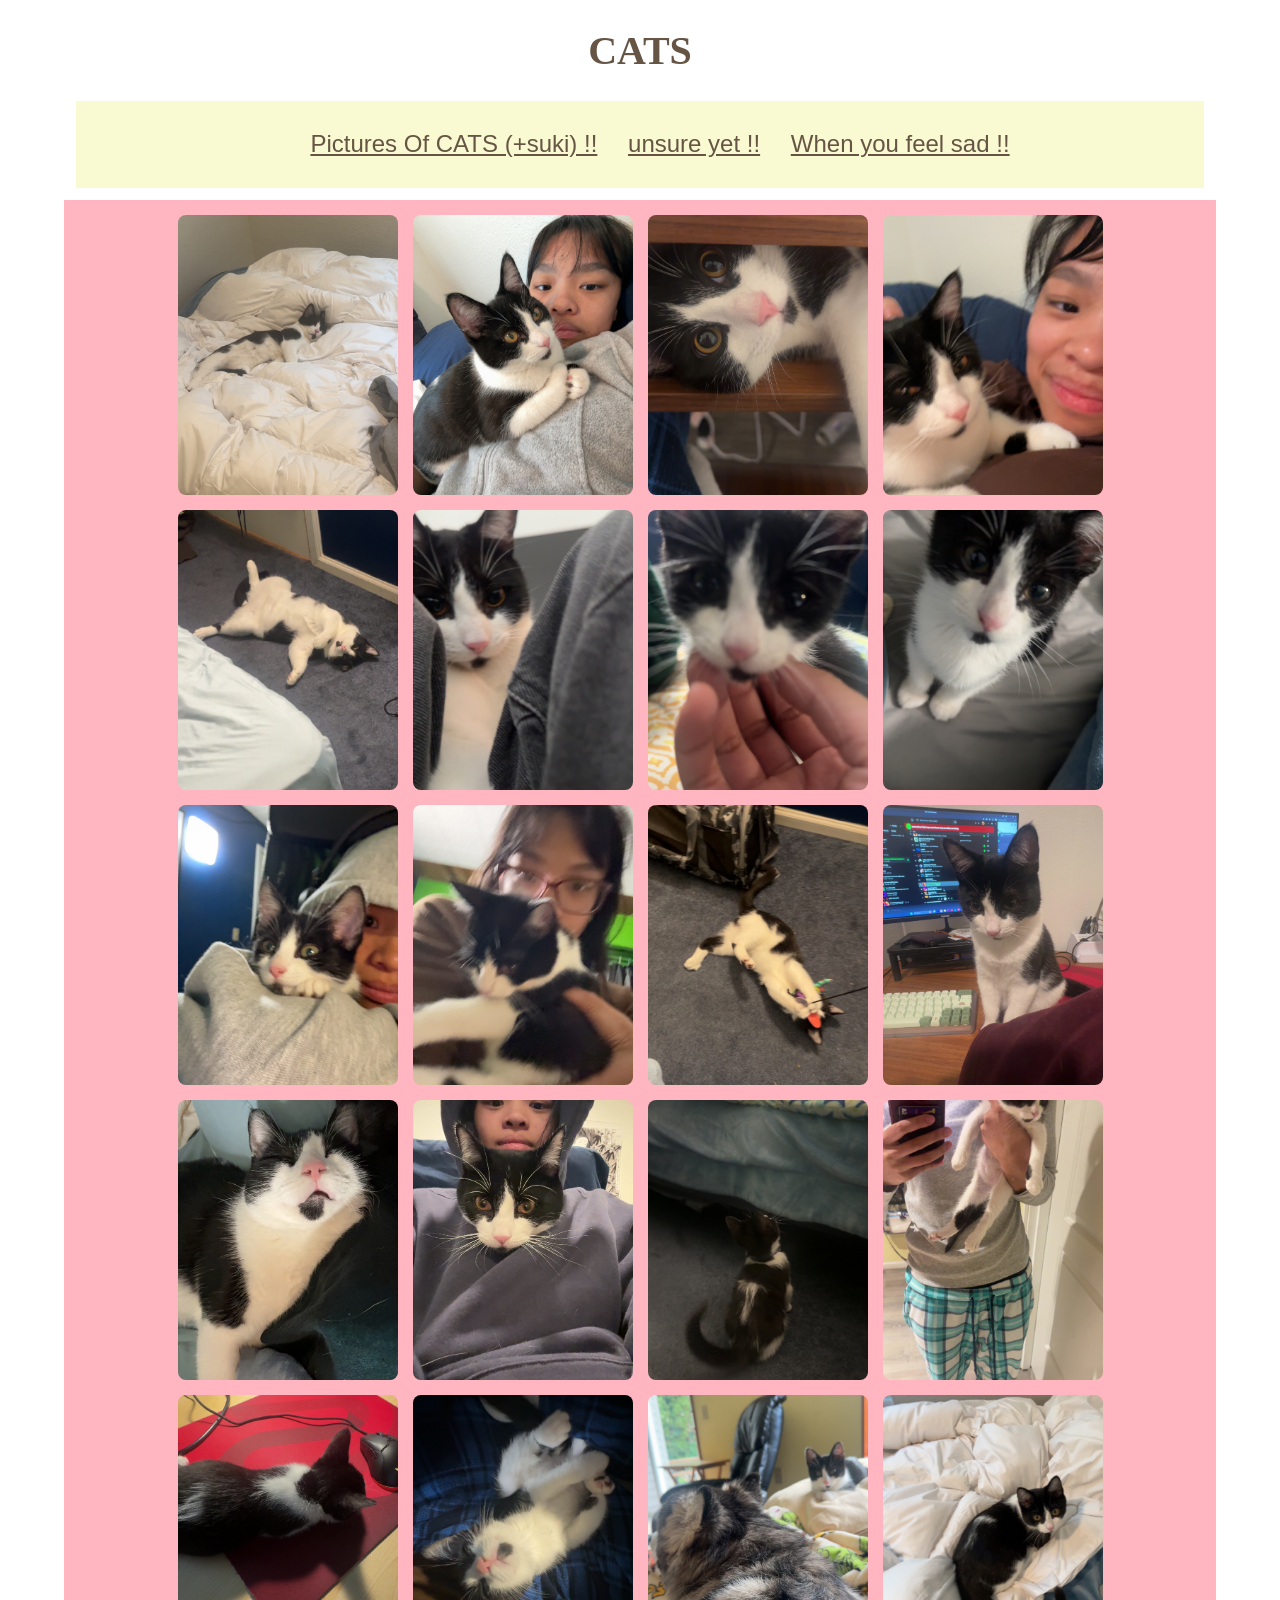
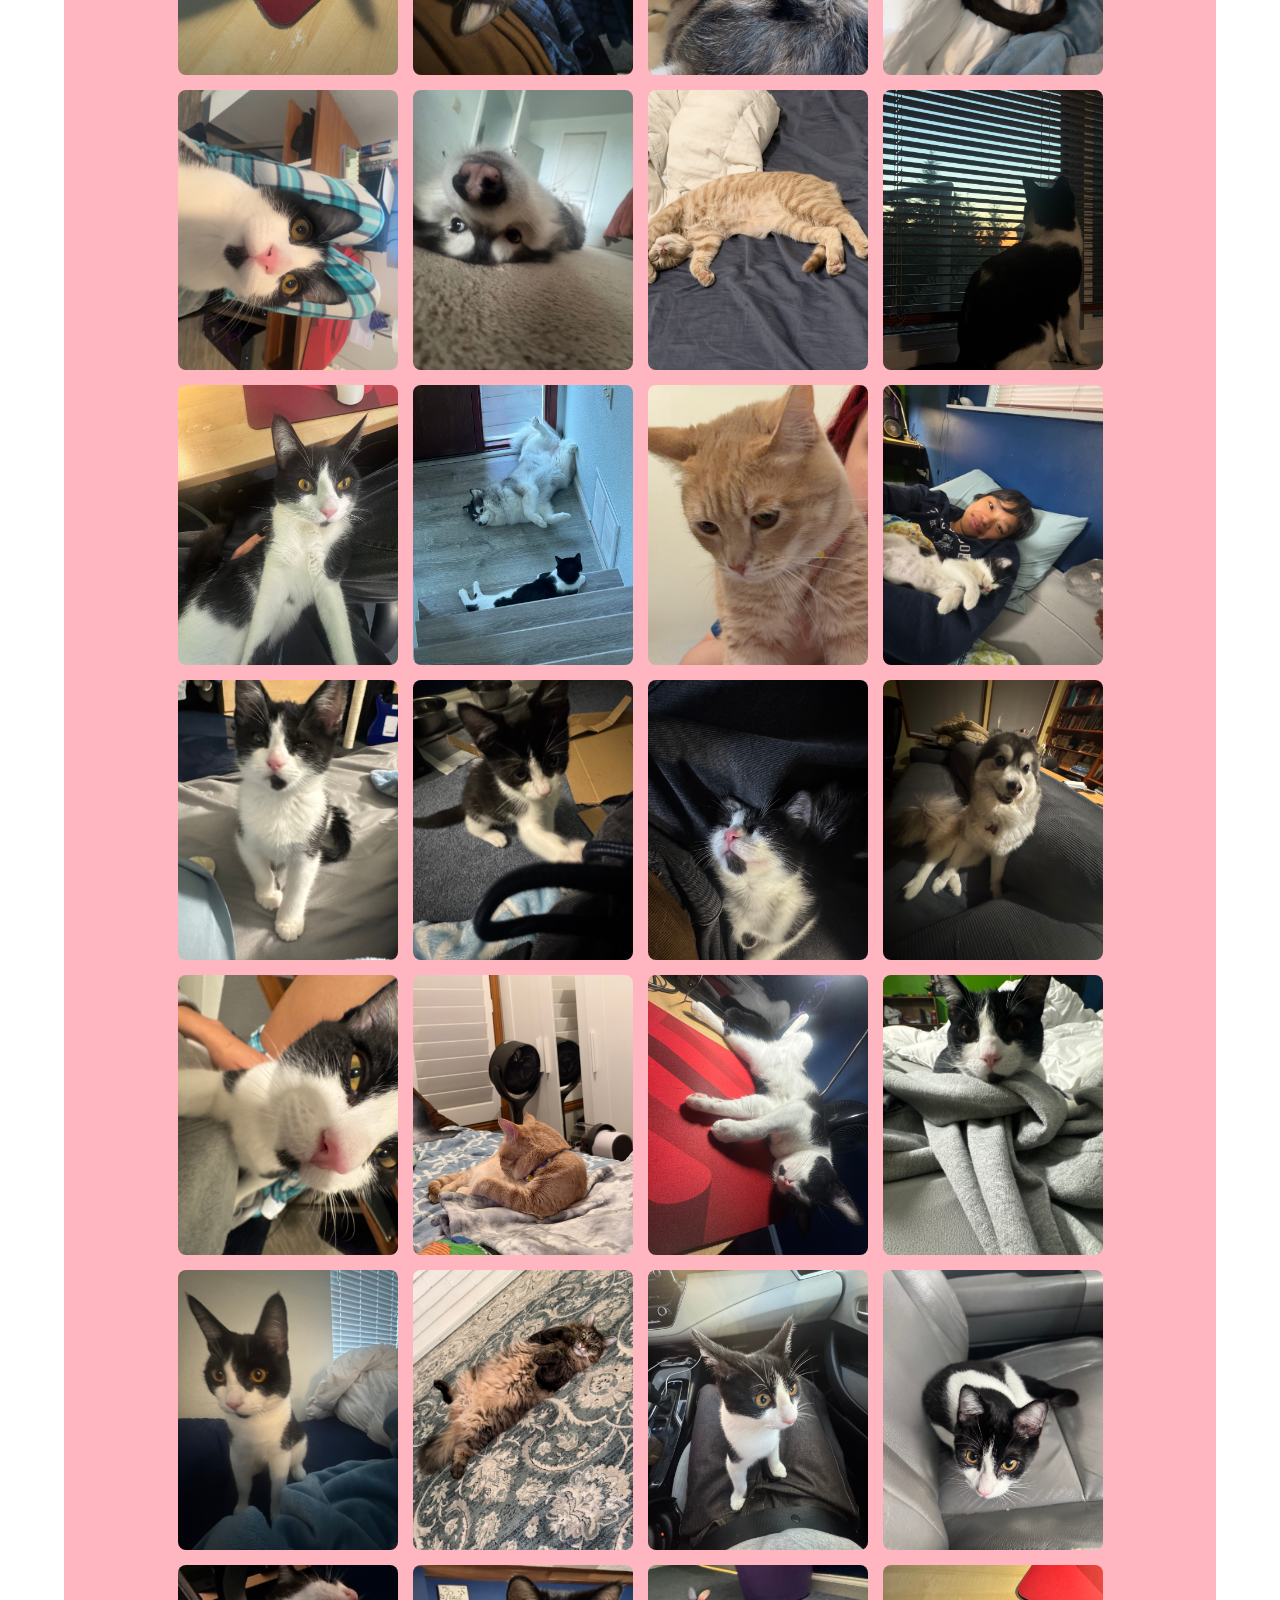
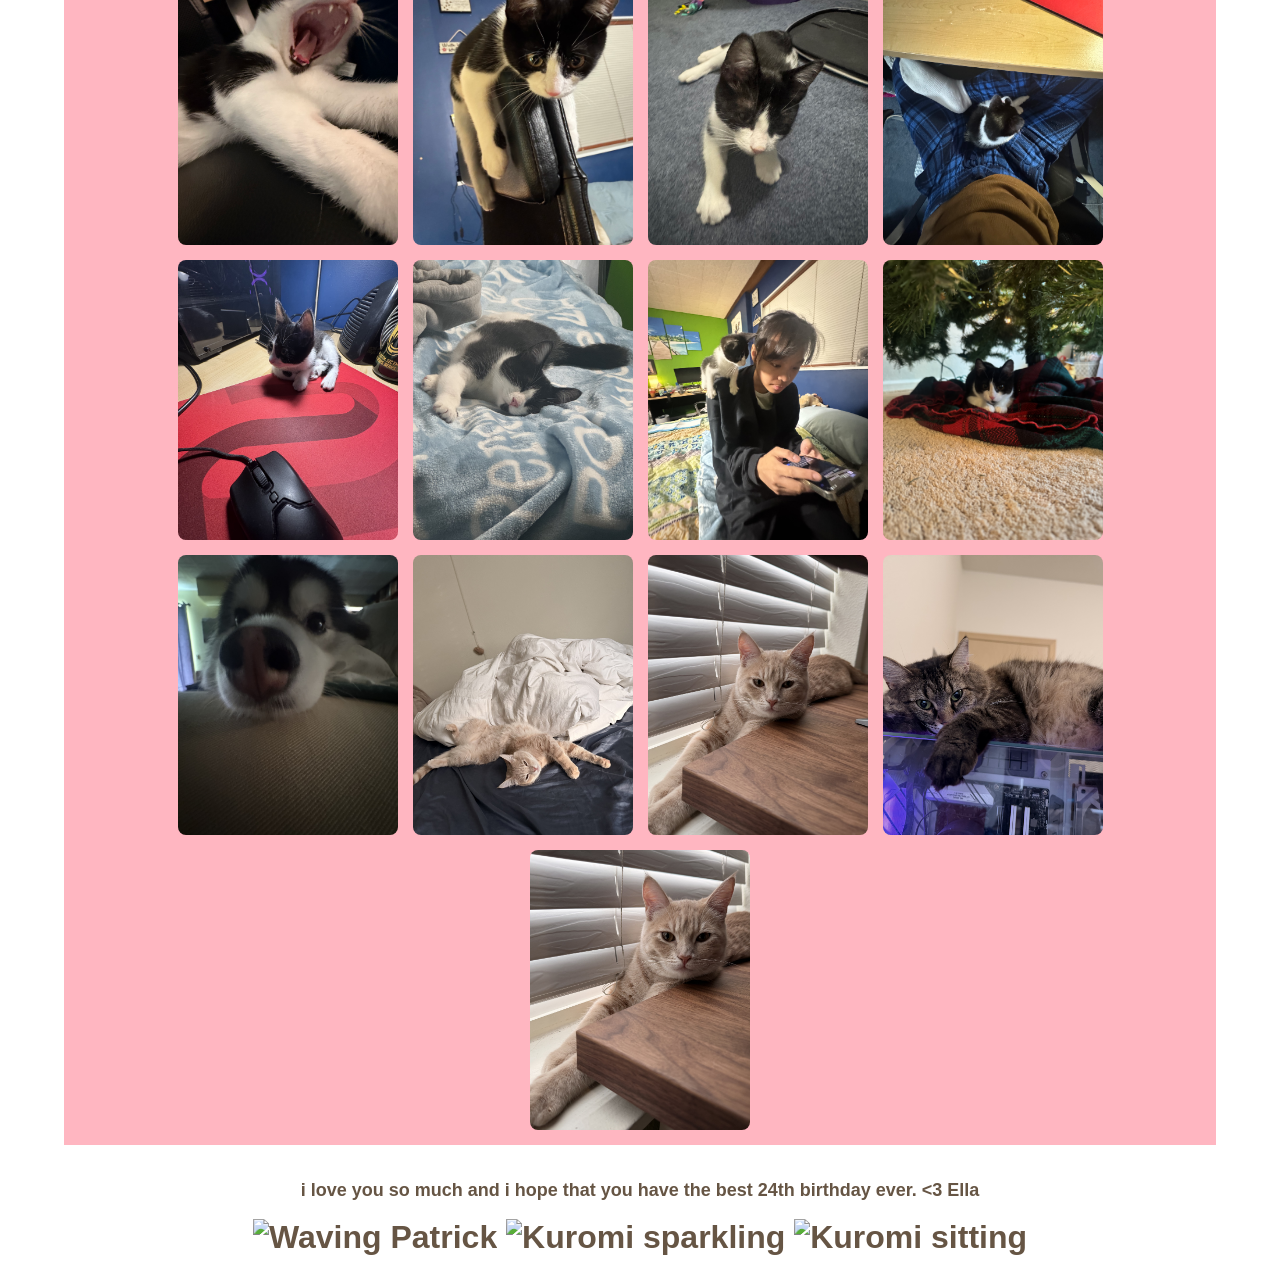
==== cats.html @ c5332beb "Update navigation links in cats.html" ====
<!DOCTYPE html>
<html lang="en">
    <head>
        <meta charset="utf-8">
        <meta name="viewport" content="width=device-width">
		    <title> CATS !!</title>
        <link rel="stylesheet" href="./css/style.css">
        <link rel="stylesheet" media="screen" href="https://fontlibrary.org//face/trueno" type="text/css">
    </head>
  	<body>
		<div id="header">
			<h1>CATS</h1>
			<div id="nav">
				<ul>
					<li><a href="https://ella11-a.github.io/ocean/cats.html">Pictures Of CATS (+suki) !!</a></li>
					<li><a href="https://ella11-a.github.io/dev109/final/artifacts.html"> unsure yet !!</a></li>
					<li><a href="https://ella11-a.github.io/dev109/final/artifacts.html">When you feel sad !!</a></li>
				</ul>
			</div>
			
			<div id="cat-gallery">
	
				<img class="small-picture" src="./images/animal (1).JPG" alt="">
				<img class="small-picture" src="./images/animal (2).JPG" alt="">
				<img class="small-picture" src="./images/animal (3).JPG" alt="">
				<img class="small-picture" src="./images/animal (4).JPG" alt="">
				<img class="small-picture" src="./images/animal (5).JPG" alt="">
				<img class="small-picture" src="./images/animal (6).JPG" alt="">
				<img class="small-picture" src="./images/animal (7).JPG" alt="">
				<img class="small-picture" src="./images/animal (8).JPG" alt="">
				<img class="small-picture" src="./images/animal (9).JPG" alt="">
				<img class="small-picture" src="./images/animal (10).JPG" alt="">
				<img class="small-picture" src="./images/animal (11).JPG" alt="">
				<img class="small-picture" src="./images/animal (12).JPG" alt="">
				<img class="small-picture" src="./images/animal (13).JPG" alt="">
				<img class="small-picture" src="./images/animal (14).JPG" alt="">
				<img class="small-picture" src="./images/animal (15).JPG" alt="">
				<img class="small-picture" src="./images/animal (16).JPG" alt="">
				<img class="small-picture" src="./images/animal (17).JPG" alt="">
				<img class="small-picture" src="./images/animal (18).JPG" alt="">
				<img class="small-picture" src="./images/animal (19).JPG" alt="">
				<img class="small-picture" src="./images/animal (20).JPG" alt="">
				<img class="small-picture" src="./images/animal (21).JPG" alt="">
	
	
				<img class="small-picture" src="./images/animals (1).jpg" alt="1">
				<img class="small-picture" src="./images/animals (2).jpg" alt="2">
				<img class="small-picture" src="./images/animals (3).jpg" alt="3">
				<img class="small-picture" src="./images/animals (4).jpg" alt="4">
				<img class="small-picture" src="./images/animals (5).jpg" alt="5">
				<img class="small-picture" src="./images/animals (6).jpg" alt="6">
				<img class="small-picture" src="./images/animals (7).jpg" alt="7">
				<img class="small-picture" src="./images/animals (8).jpg" alt="8">
				<img class="small-picture" src="./images/animals (9).jpg" alt="9">
				<img class="small-picture" src="./images/animals (10).jpg" alt="10">
				<img class="small-picture" src="./images/animals (11).jpg" alt="11">
				<img class="small-picture" src="./images/animals (12).jpg" alt="12">
				<img class="small-picture" src="./images/animals (13).jpg" alt="13">
				<img class="small-picture" src="./images/animals (14).jpg" alt="14">
				<img class="small-picture" src="./images/animals (15).jpg" alt="15">
				<img class="small-picture" src="./images/animals (16).jpg" alt="">
				<img class="small-picture" src="./images/animals (17).jpg" alt="">
				<img class="small-picture" src="./images/animals (18).jpg" alt="">
				<img class="small-picture" src="./images/animals (19).jpg" alt="">
				<img class="small-picture" src="./images/animals (20).jpg" alt="">
				<img class="small-picture" src="./images/animals (21).jpg" alt="">
				<img class="small-picture" src="./images/animals (22).jpg" alt="">
				<img class="small-picture" src="./images/animals (23).jpg" alt="">
				<img class="small-picture" src="./images/animals (24).jpg" alt="">
				<img class="small-picture" src="./images/animals (25).jpg" alt="">
				<img class="small-picture" src="./images/animals (26).jpg" alt="">
				<img class="small-picture" src="./images/animals (27).jpg" alt="">
				<img class="small-picture" src="./images/animals (28).jpg" alt="">
				<img class="small-picture" src="./images/animals (29).jpg" alt="">
				<img class="small-picture" src="./images/animals (30).jpg" alt="">
				<img class="small-picture" src="./images/animals (31).jpg" alt="">
				<img class="small-picture" src="./images/animals (32).jpg" alt="">
		
			<!--
				missing 3 images :(
				<img class="small-picture" src="./images/animals (33).jpg" alt="">
				<img class="small-picture" src="./images/animals (34).jpg" alt="">
				<img class="small-picture" src="./images/animals (35).jpg" alt="">
			-->
	
			</div>
			


			
      </div>
		<div id="footer">
			<p>i love you so much and i hope that you have the best 24th birthday ever. &lt;3 Ella</p>
			
			
				<img src="https://media0.giphy.com/media/v1.Y2lkPTc5MGI3NjExZmx1aTdrMHg2YWhvYW42YTVkOWZvNmk5Y3FpeHdtdmx1a2FzaWMzOCZlcD12MV9pbnRlcm5hbF9naWZfYnlfaWQmY3Q9Zw/l2Sq9WycCBdere1A4/giphy.webp" alt="Waving Patrick">
				<img src="https://media4.giphy.com/media/v1.Y2lkPTc5MGI3NjExb2Qzc3p1MmZtNm1nOTB4bG0yOGpsMnY2d3p5a3JzdHd4dWZkZ2djOSZlcD12MV9pbnRlcm5hbF9naWZfYnlfaWQmY3Q9Zw/QbQeDAEspJ5oCeGWJk/giphy.gif" alt="Kuromi sparkling">
				<img src="https://images-wixmp-ed30a86b8c4ca887773594c2.wixmp.com/f/6b86bdb4-540f-4240-bed6-228912593dc2/dglrkvw-c6688d81-a269-4703-a0f9-fa0ec85df794.gif?token=eyJ0eXAiOiJKV1QiLCJhbGciOiJIUzI1NiJ9.[base64].QqkTZKvPQjDd_ijV4AivM5u1GvvrL45dT3iH9Xy96rw" alt="Kuromi sitting">
		
		</div>
		
		</div>
	</body>
</html>
---- css/style.css ----
* {
  font-family: Arial, Verdana, sans-serif;
  color: #665544;
  text-align: center;
}

body {
  width: 90%;
  margin: 0 auto;
  background-image: url("https://i.pinimg.com/736x/be/4c/7b/be4c7bb40dba7e51fb063565f7f4a398.jpg");
  background-repeat: no-repeat;
  background-size: cover;
}

#content {
  overflow: auto;
}

#nav, #feature, #textbox, #textbox2, #textbox3, #contactMe{
  margin: 1%;
}



#cat-gallery {
  display: flex;
  flex-wrap: wrap;
  justify-content: center;
  gap: 15px;
  background-color: lightpink;
  padding: 15px;
}

.small-picture {
  width: 220px;         /* Gives every photo a larger base size */
  height: 280px;        /* Consistent frame height */
  object-fit: cover;    /* Fills the box cleanly without stretching or cropping distortion */
  border-radius: 8px;   /* Optional: rounds image corners slightly */
}

.column1, .column2, .column3, .column4, .column5, .mod5, .mod6, .mod7, .mod8{
  width: 31.3%;
  float: left;
  margin: 1%;
}

.creative1, .creative2{
  width: 45%;
  margin: 1%; 
  height: 450px;
}

.column3 {
  margin-right: 0%;
}

li {
  display: inline;
  padding: 0.5em;
}

#nav, #textbox, #textbox2, #textbox3, #contactMe{
  background-color: #efefef;
  padding: .5%;
}

#footer {
  background-color: transparent; 
  color: white;             
  font-weight: bold;        
  font-size: 32px;          
  margin: 1%;
  padding: .5%;
}

#feature, .article {
  height: 10em;
  margin-bottom: 1em;
  background-color: #efefef;
}

.column1{
  background-color: lightblue;
}

.column2{
  background-color: plum;
}

.column3{
  background-color: lightpink;
}

.column4{
  background-color: lightgreen;
}

.column5{
  background-color: lightsalmon;
  float: right;
}

.mod5{
  background-color: lightcoral;
}

.mod6{
  background-color: palevioletred;
}

.mod7{
  background-color: beige;
}

.mod8{
  background-color: aquamarine;
  float: right;
}

.creative1{
  background-color: lightskyblue;
  float: left;
}

.creative2{
  background-color:lightseagreen;
  float: right;
}

.creative3{
  display: inline-block;
  background-color: lightcoral;
  float: none;
  text-align: center;
  width: 25%;
  margin: 1%; 
  height: 200px;
  
}

.creative3 iframe{
  width: 80%
}

.creative1 iframe, .creative2 img{
  width: 80%;
  height: 80%;
}

#feature{
  background-color: lime;
  background-image: url("https://images.saymedia-content.com/.image/t_share/MTk2NzY3MjA5ODc0MjY5ODI2/top-10-cutest-cat-photos-of-all-time.jpg");
  background-repeat: no-repeat;
  background-position: right;
  background-size: contain;
}

#textbox, #textbox2, #textbox3, #contactMe{
  background-color: azure;
  font-size: 25px;
}

#nav{
  background-color: lightgoldenrodyellow;
}

#gif-container {
  display: flex;             /* Aligns the GIFs in a horizontal row */
  justify-content: center;   /* Centers the row on the screen */
  align-items: center;       /* Vertically aligns the GIFs */
  gap: 15px;                 /* Adds space between each GIF */
  width: 100%;
}


h1 {
  font-family: 'TruenoRegular';
  font-weight: bold;
  font-style: normal;
  font-size: 40px;
}

.column1 img, .column2 img, .column3 img, .column4 img, .column5 img, .mod5 img, .mod6 img, .mod7 img, .mod8 img{
  width: auto;
  height: 90px ;
}

.article{
  height: 200px;
}

#nav ul{
  font-size: 24px;
}

p{
  font-size: 18px;
}

#textbox p, #textbox2 p, #textbox3 p{
  font-size: 21px;
}

.creative1 p, .creative2 p, .creative3 p{
  font-size: 22px;
  
}

br {
   display: block;
  font-size: 18px;
}

.warning {
  color:red;
}
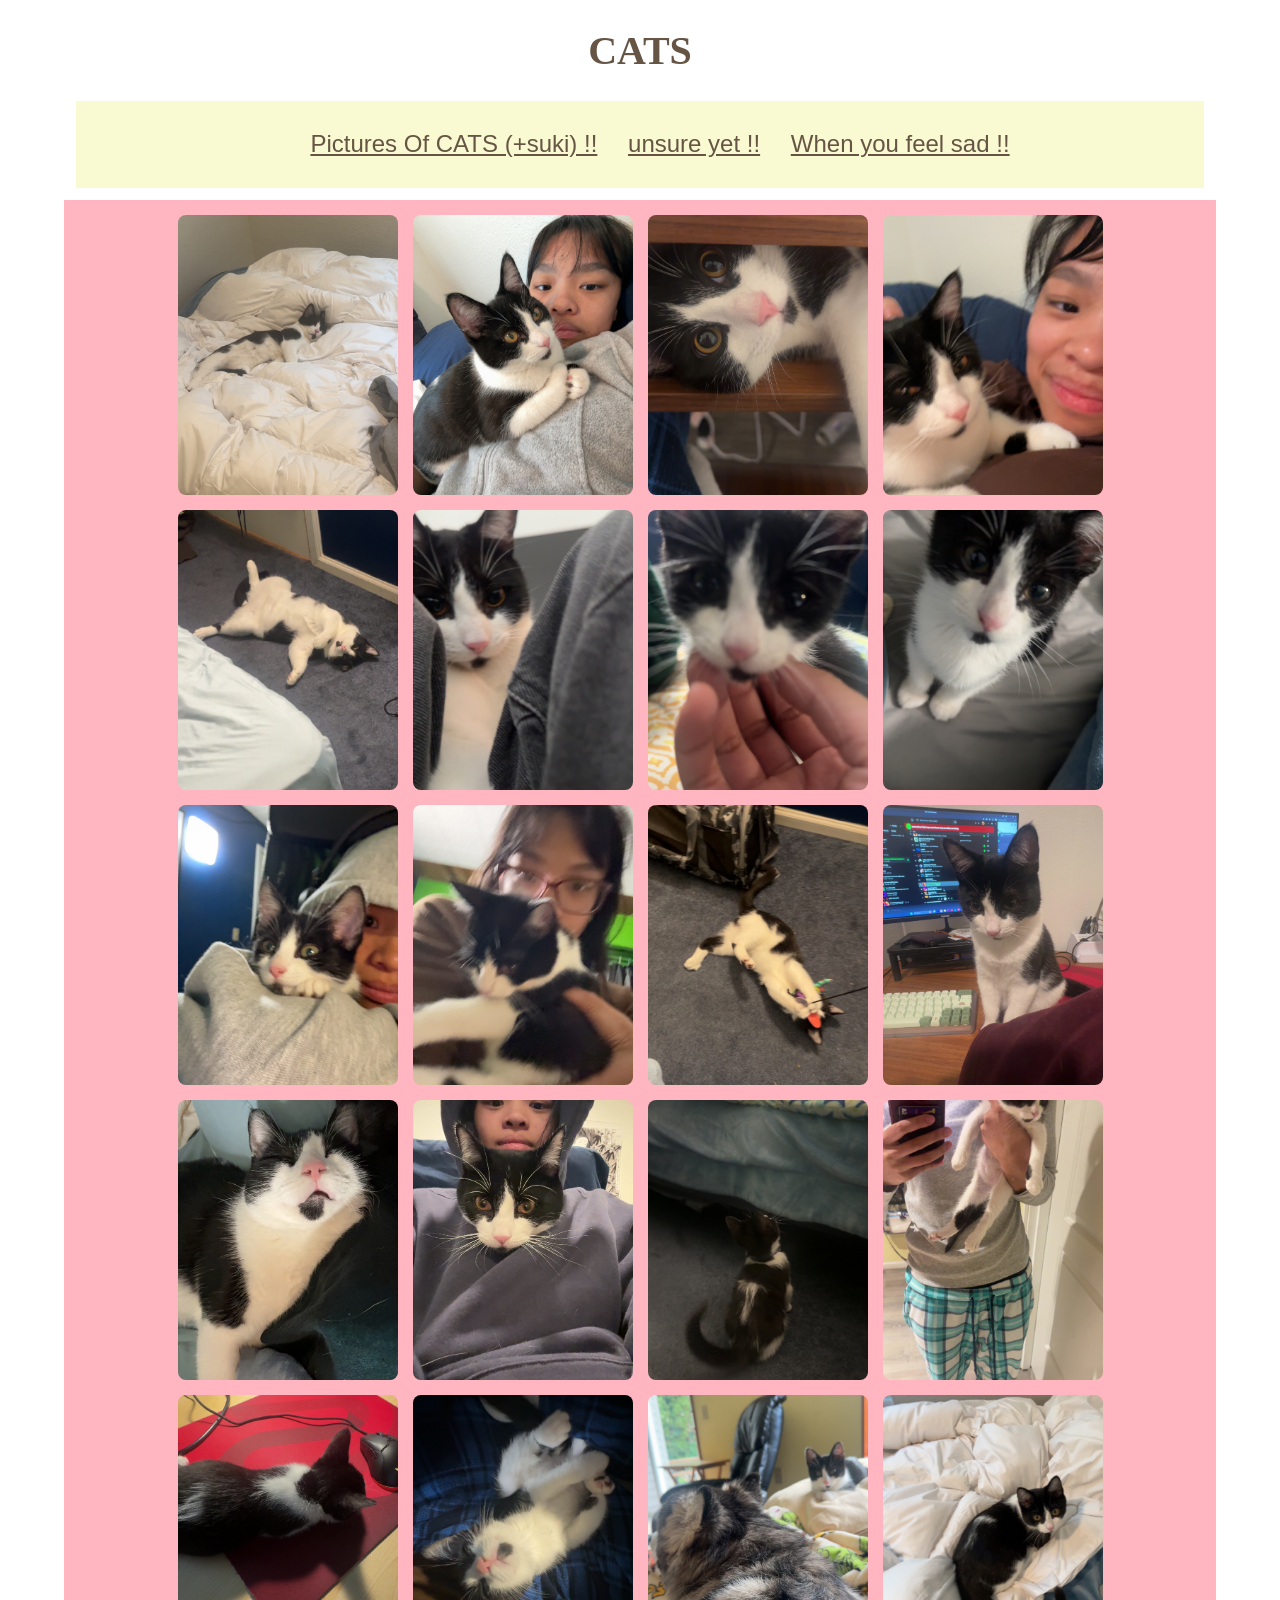
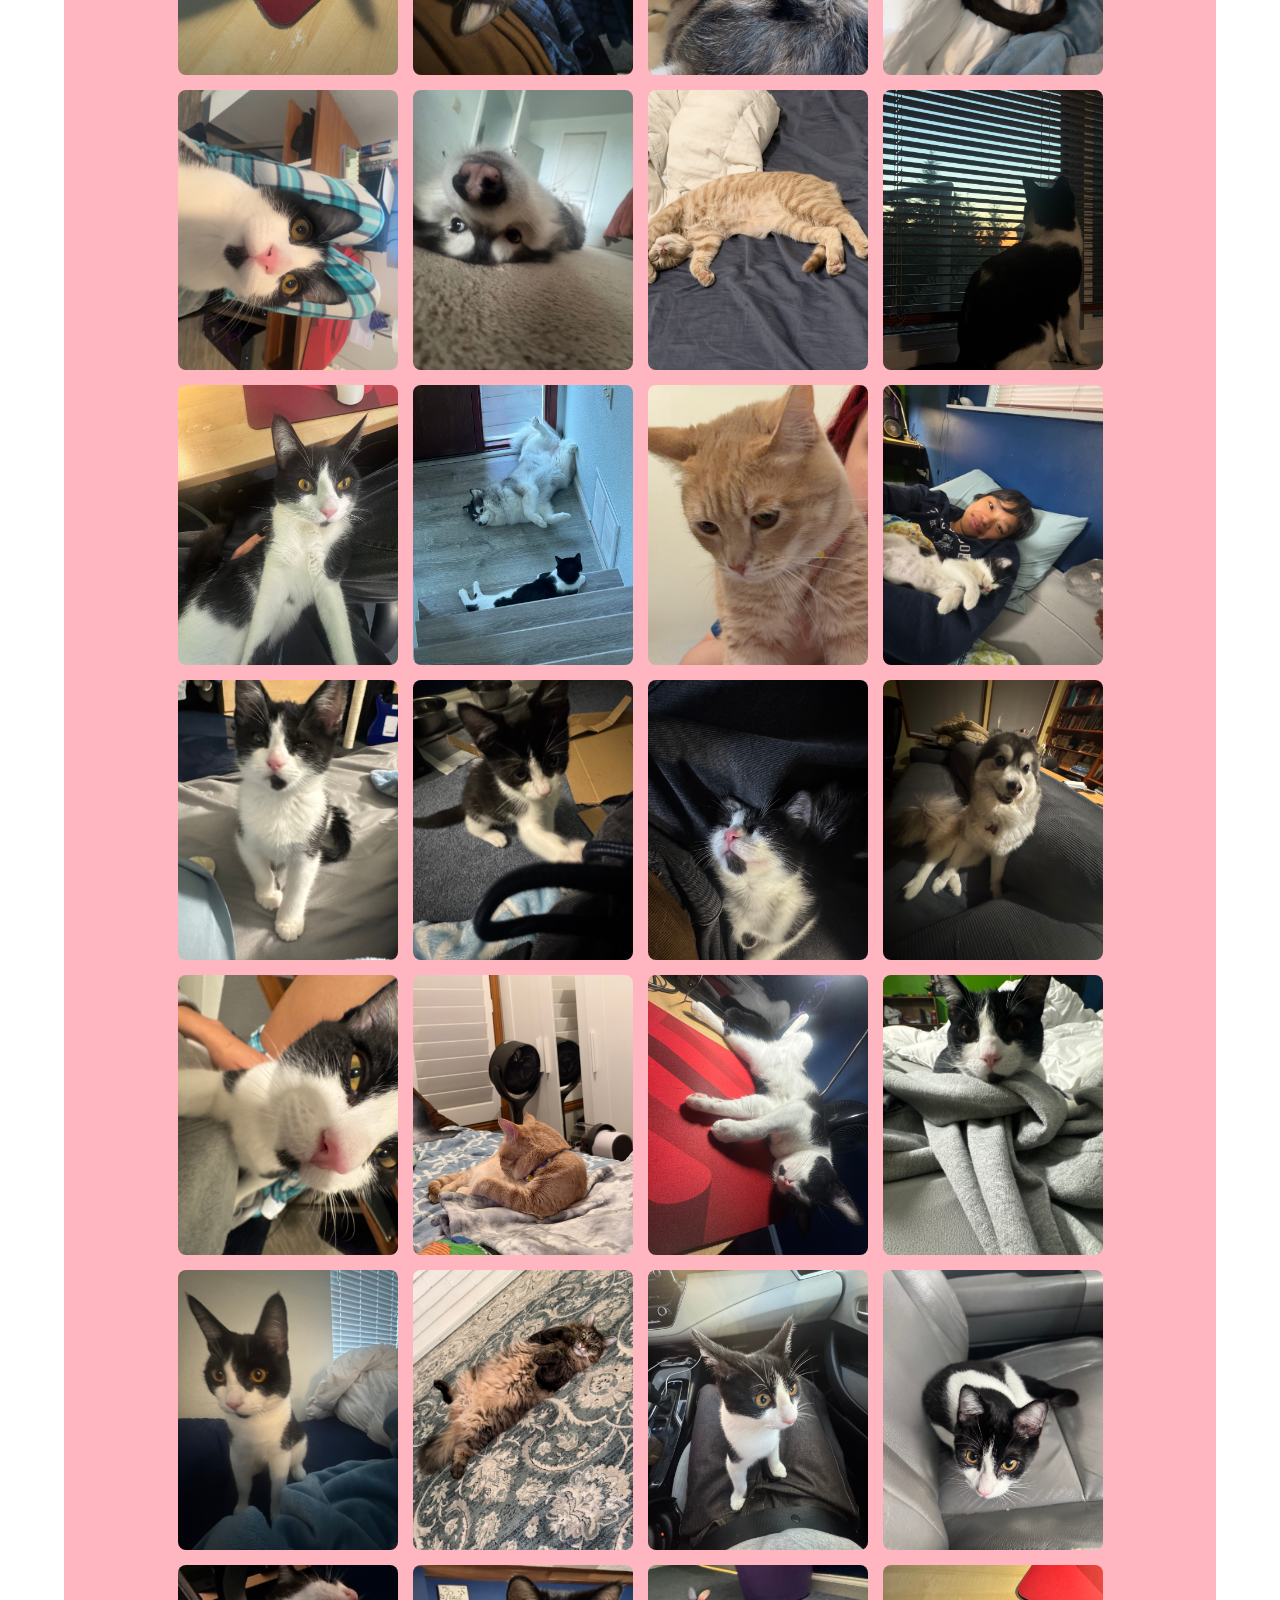
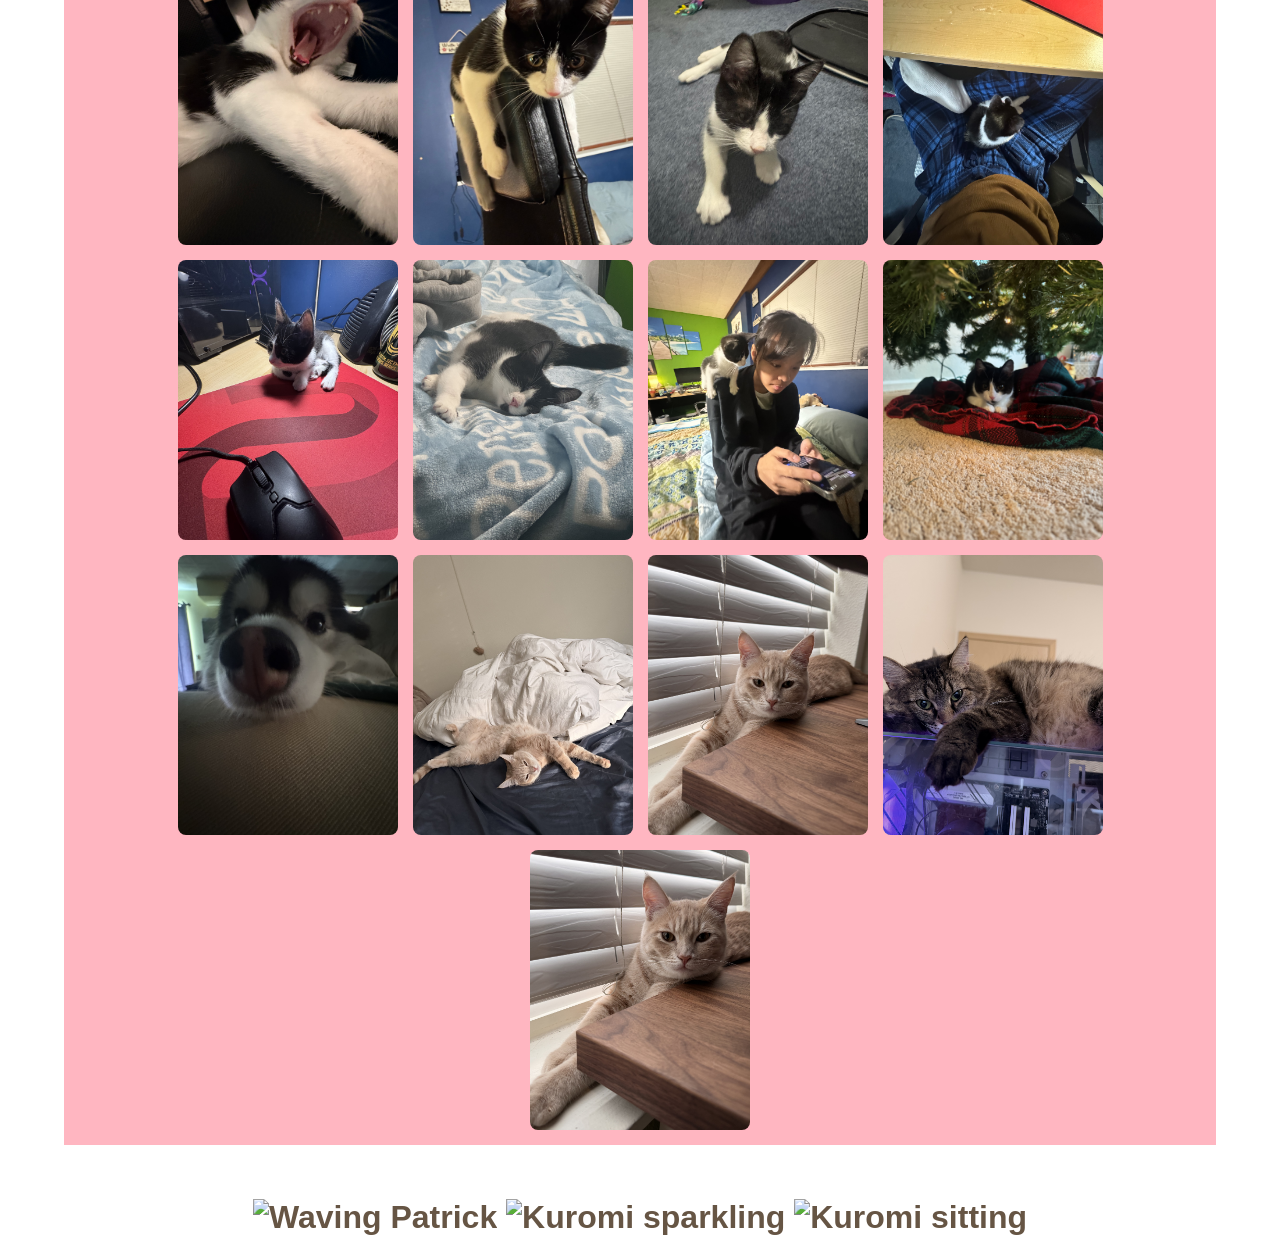
==== commit af1f6830: "Update footer message in cats.html" ====
--- a/cats.html
+++ b/cats.html
@@ -91,7 +91,7 @@
 			
       </div>
 		<div id="footer">
-			<p>i love you so much and i hope that you have the best 24th birthday ever. &lt;3 Ella</p>
+			PICTURES OF YUGI (and a bit of amora, annie, and suki !!) <3 Ella
 			
 			
 				<img src="https://media0.giphy.com/media/v1.Y2lkPTc5MGI3NjExZmx1aTdrMHg2YWhvYW42YTVkOWZvNmk5Y3FpeHdtdmx1a2FzaWMzOCZlcD12MV9pbnRlcm5hbF9naWZfYnlfaWQmY3Q9Zw/l2Sq9WycCBdere1A4/giphy.webp" alt="Waving Patrick">
--- a/css/style.css
+++ b/css/style.css
@@ -66,7 +66,7 @@
 
 #footer {
   background-color: transparent; 
-  color: white;             
+  color: white !important;             
   font-weight: bold;        
   font-size: 32px;          
   margin: 1%;
@@ -147,6 +147,7 @@
   height: 80%;
 }
 
+
 #feature{
   background-color: lime;
   background-image: url("https://images.saymedia-content.com/.image/t_share/MTk2NzY3MjA5ODc0MjY5ODI2/top-10-cutest-cat-photos-of-all-time.jpg");
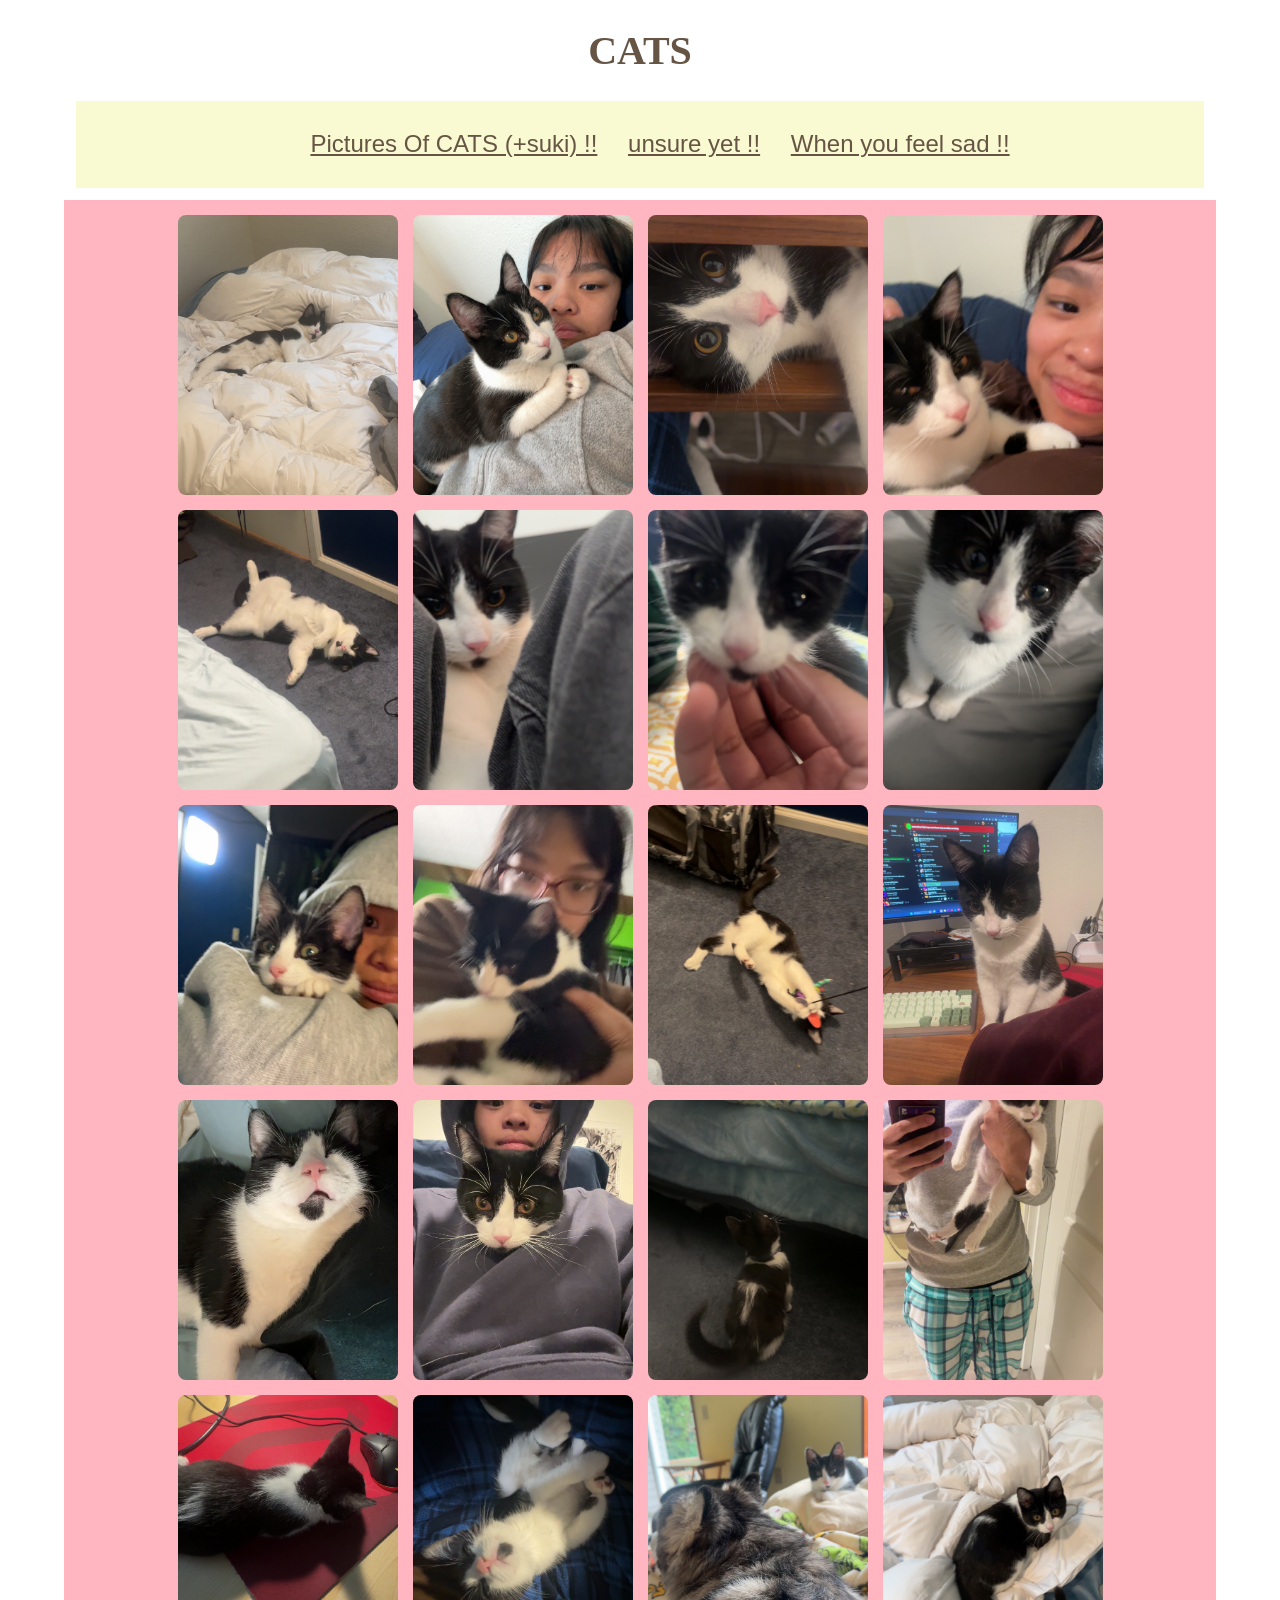
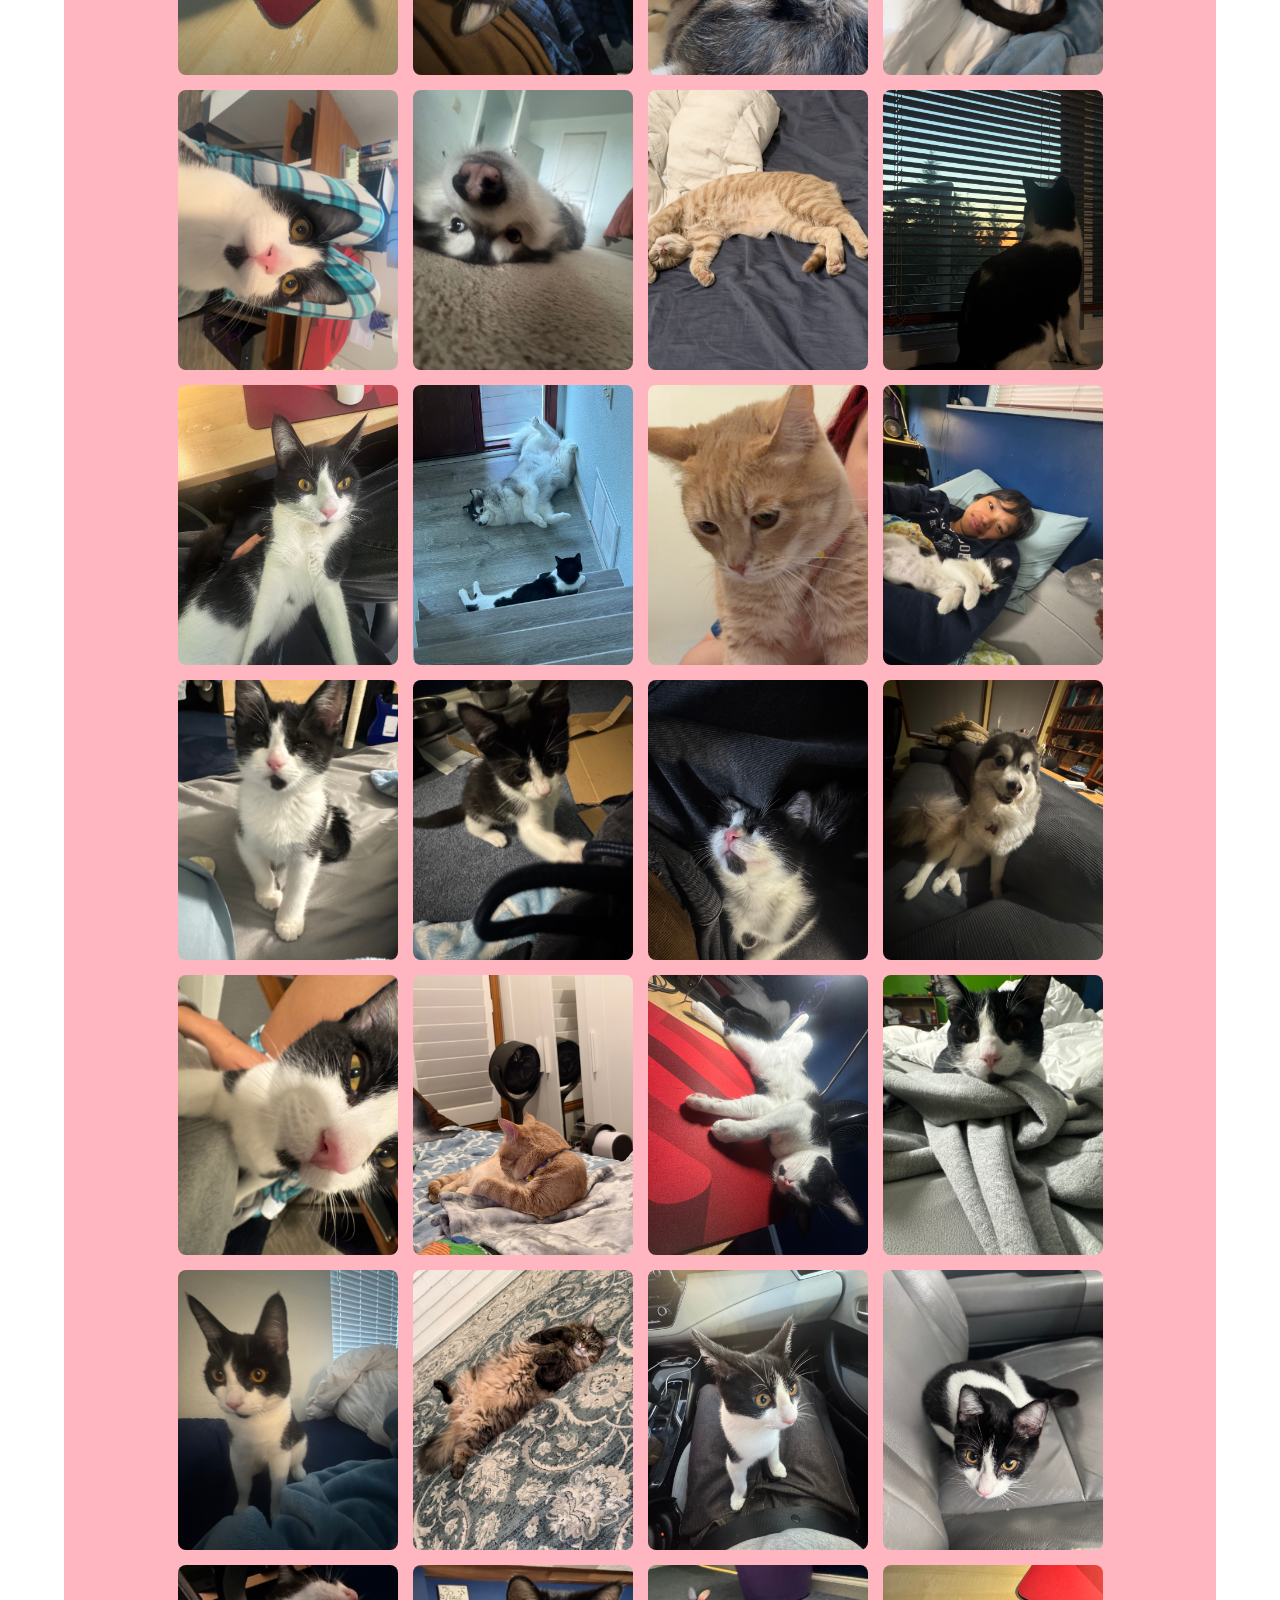
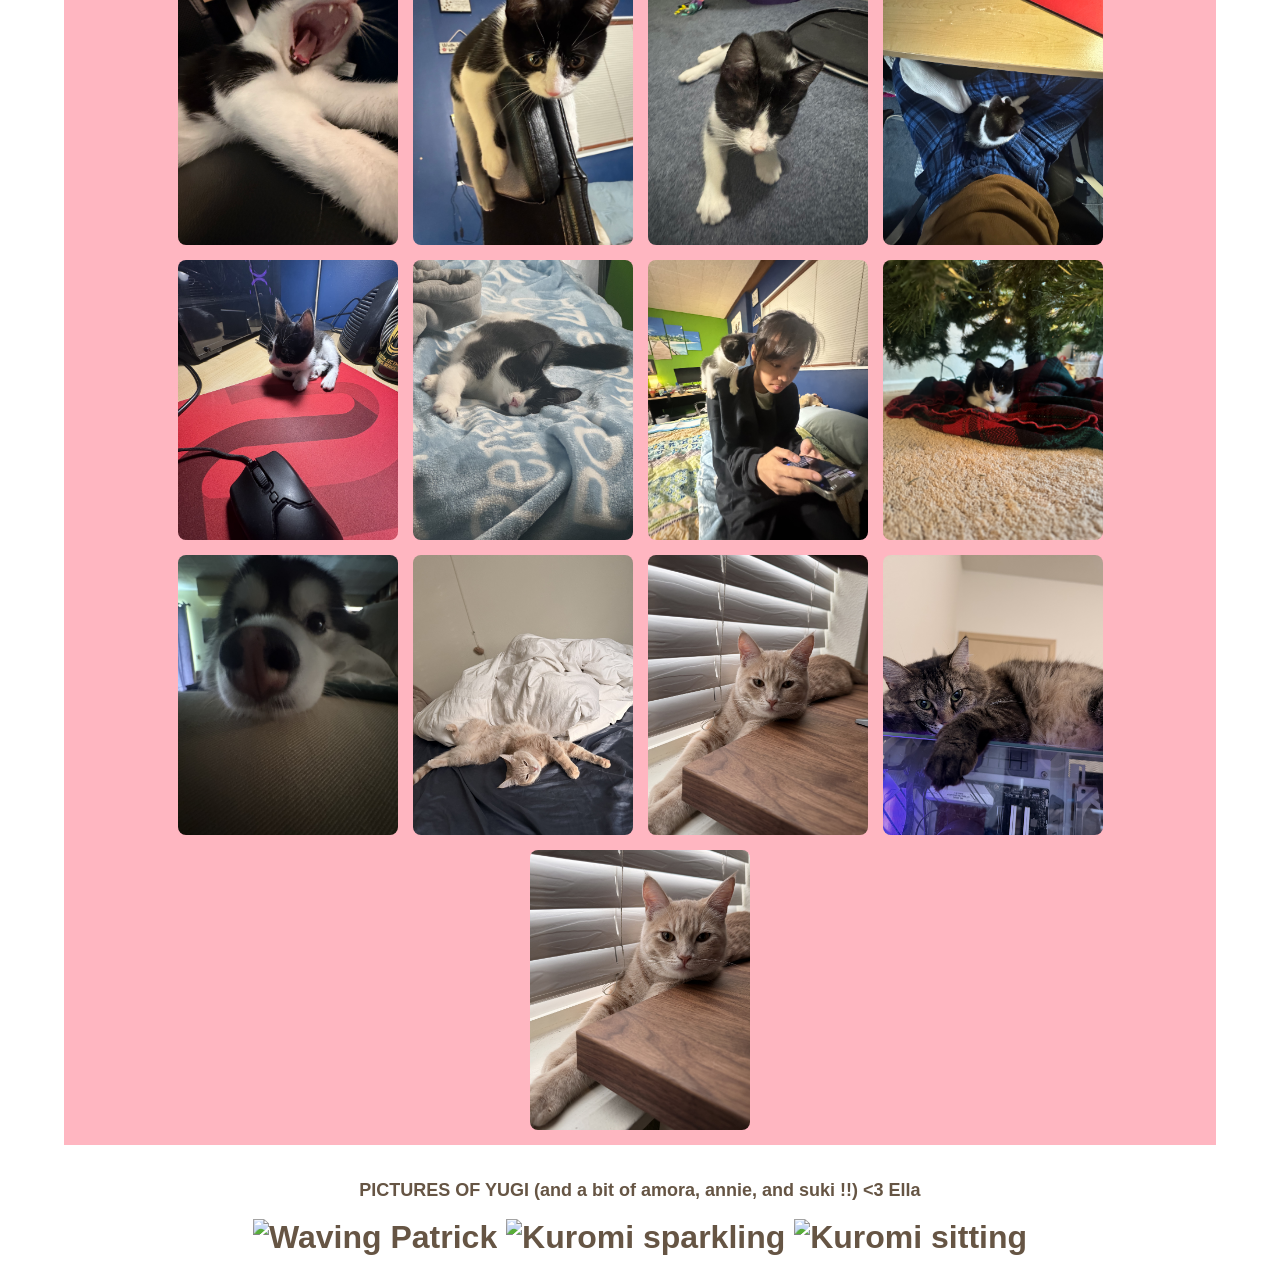
==== commit fb224d35: "Update cats.html" ====
--- a/cats.html
+++ b/cats.html
@@ -91,8 +91,8 @@
 			
       </div>
 		<div id="footer">
-			PICTURES OF YUGI (and a bit of amora, annie, and suki !!) <3 Ella
-			
+			<p>PICTURES OF YUGI (and a bit of amora, annie, and suki !!) &lt;3 Ella </p>
+	
 			
 				<img src="https://media0.giphy.com/media/v1.Y2lkPTc5MGI3NjExZmx1aTdrMHg2YWhvYW42YTVkOWZvNmk5Y3FpeHdtdmx1a2FzaWMzOCZlcD12MV9pbnRlcm5hbF9naWZfYnlfaWQmY3Q9Zw/l2Sq9WycCBdere1A4/giphy.webp" alt="Waving Patrick">
 				<img src="https://media4.giphy.com/media/v1.Y2lkPTc5MGI3NjExb2Qzc3p1MmZtNm1nOTB4bG0yOGpsMnY2d3p5a3JzdHd4dWZkZ2djOSZlcD12MV9pbnRlcm5hbF9naWZfYnlfaWQmY3Q9Zw/QbQeDAEspJ5oCeGWJk/giphy.gif" alt="Kuromi sparkling">
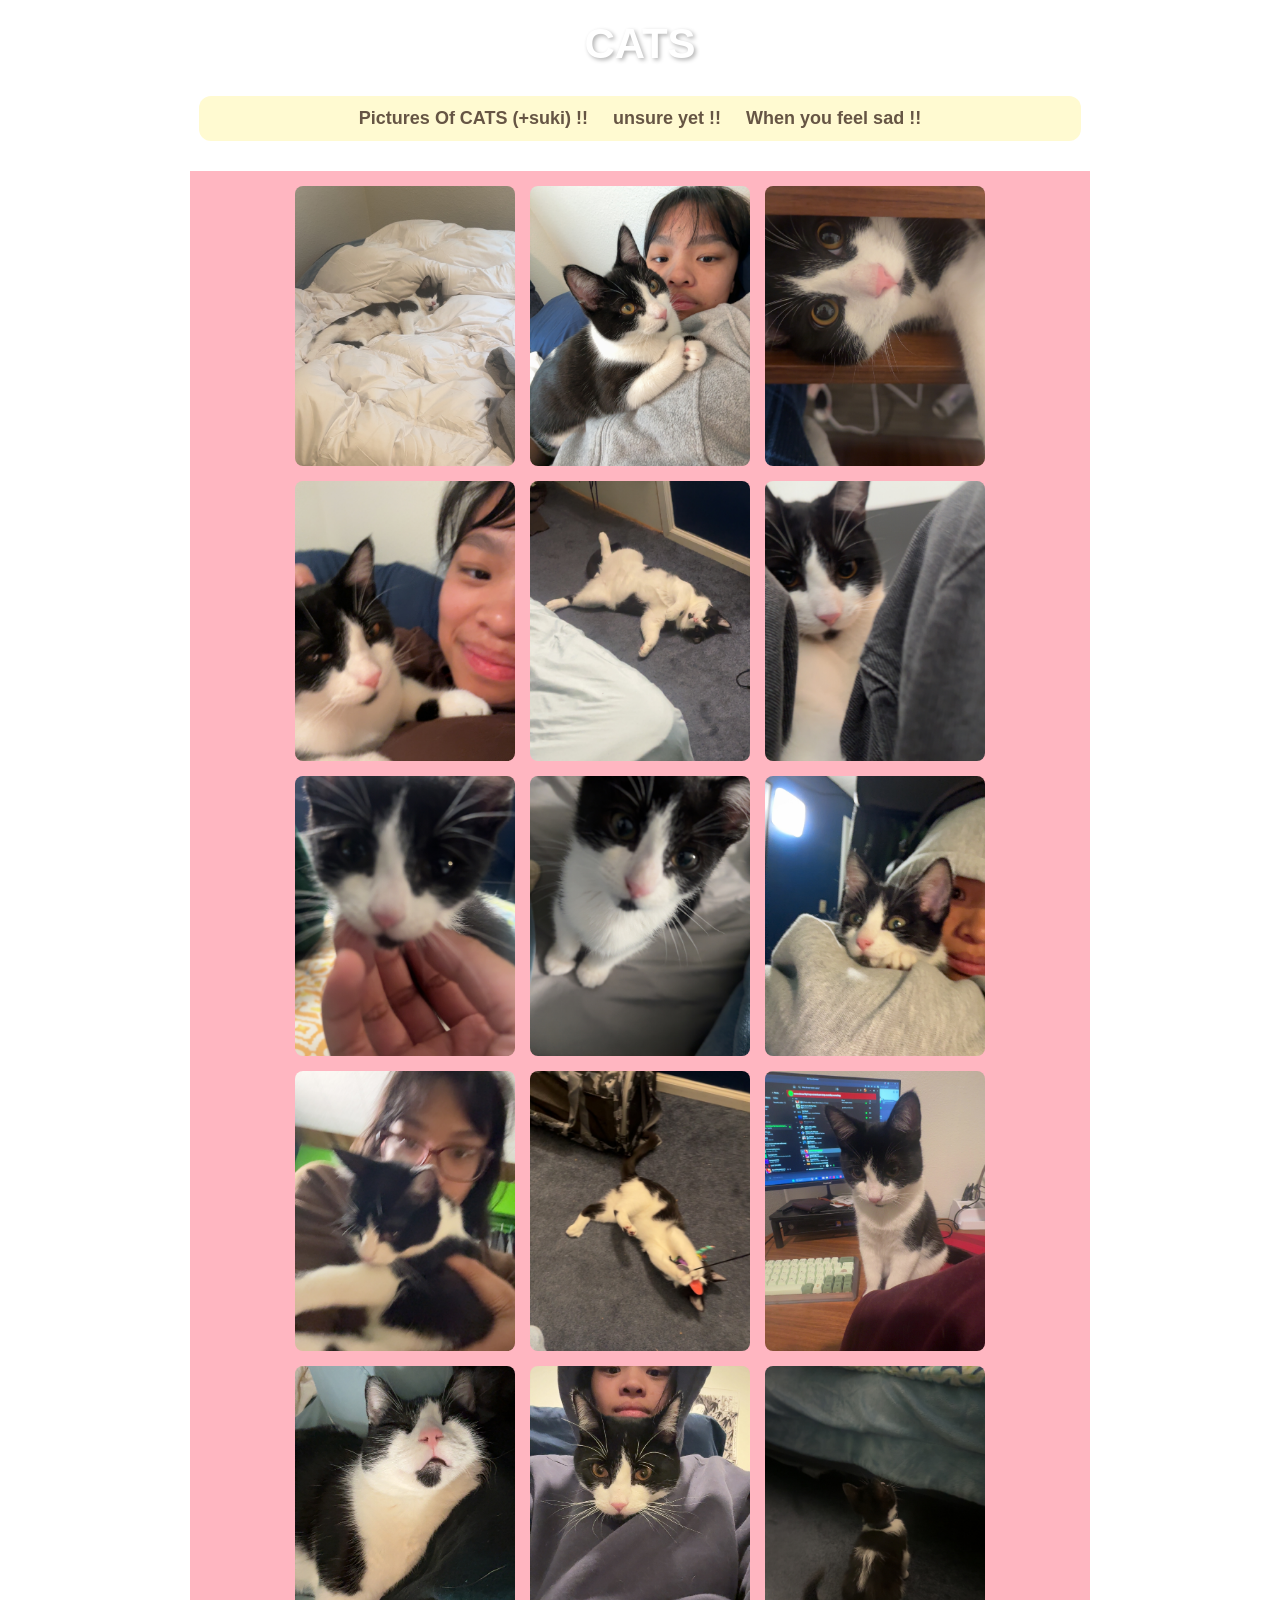
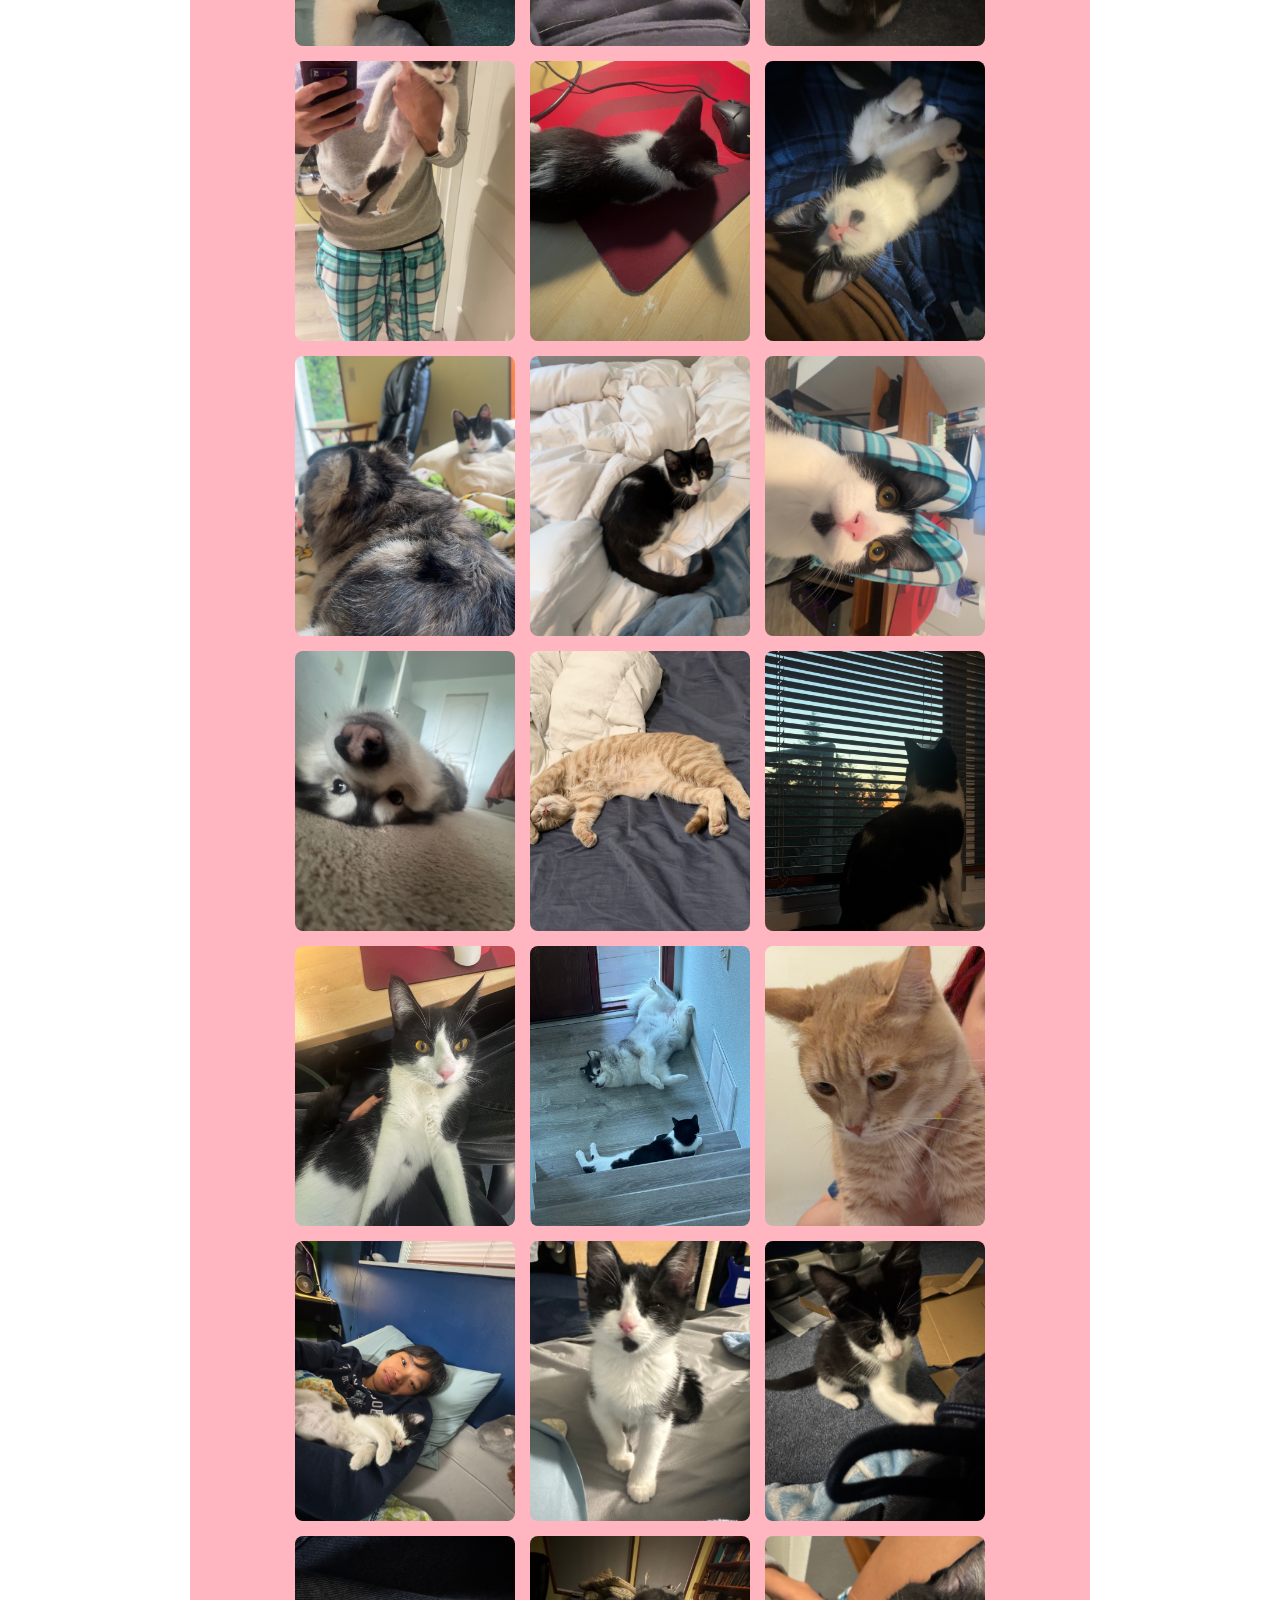
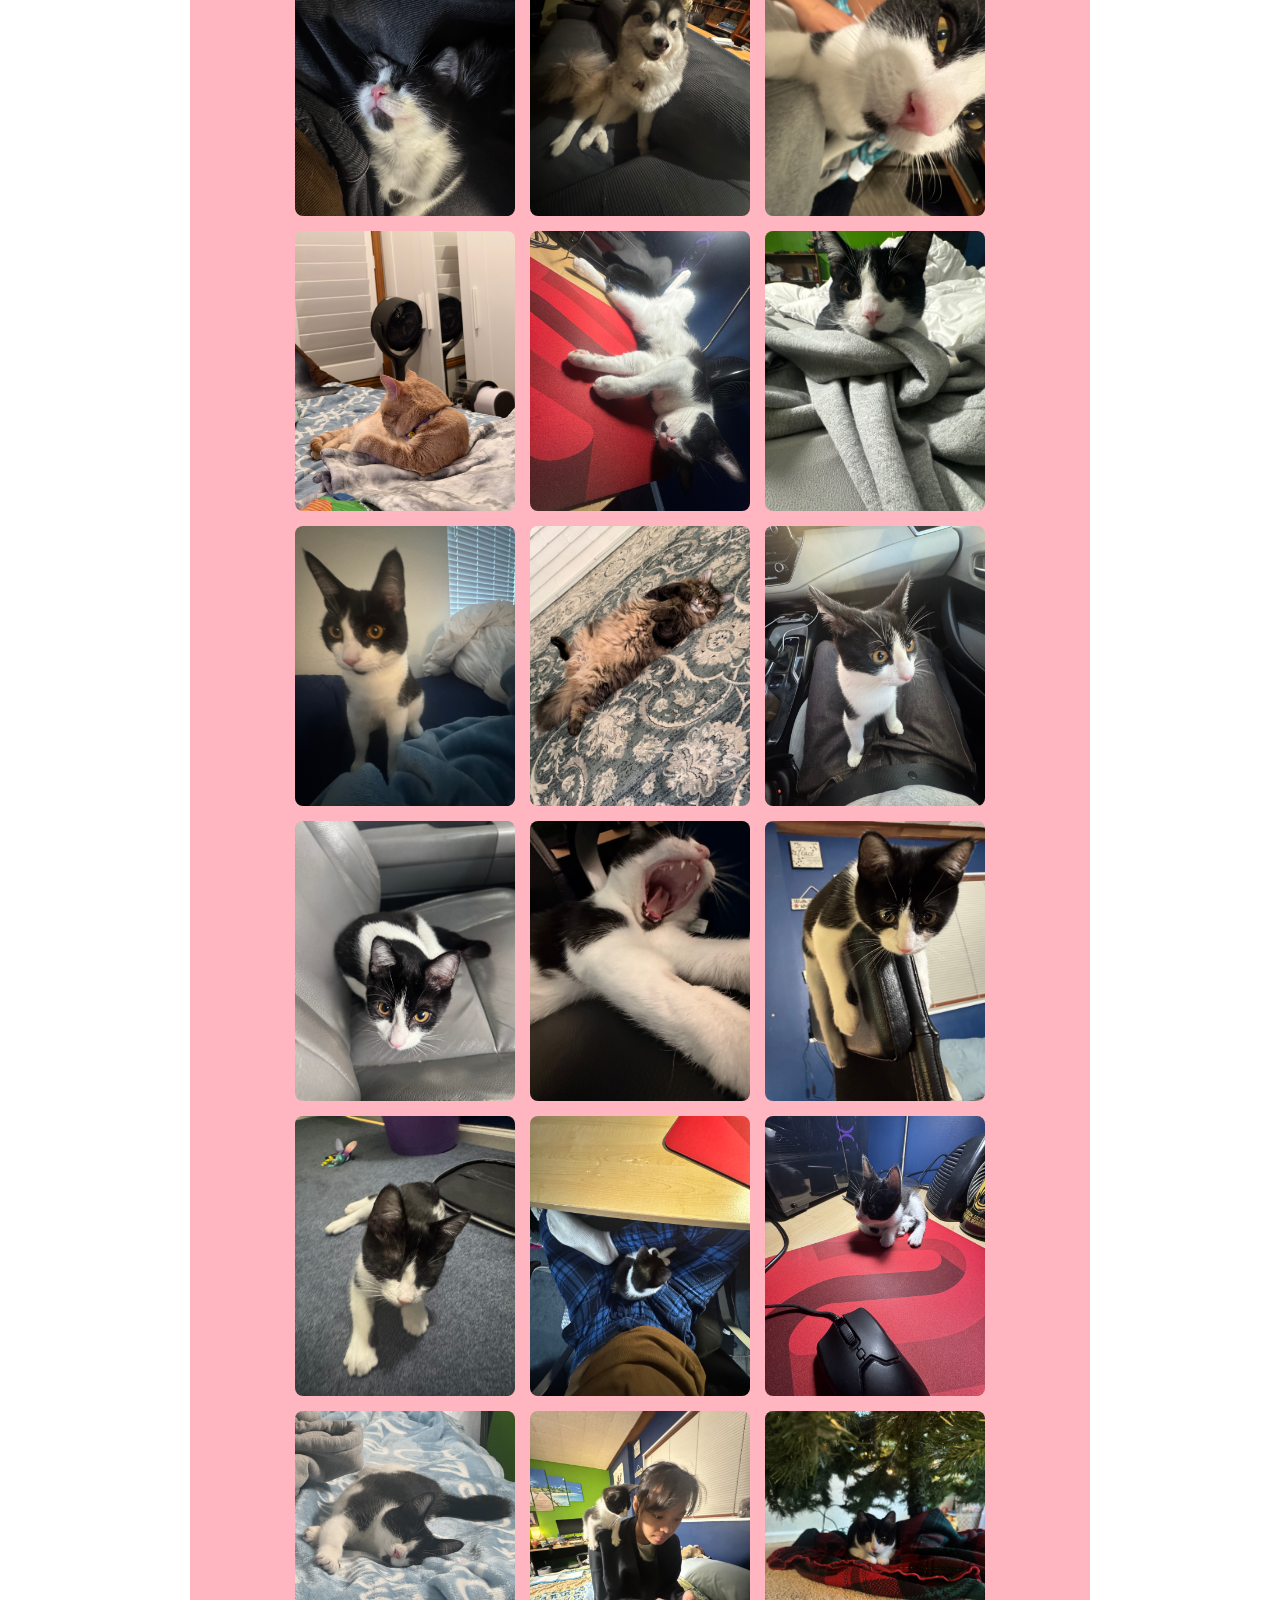
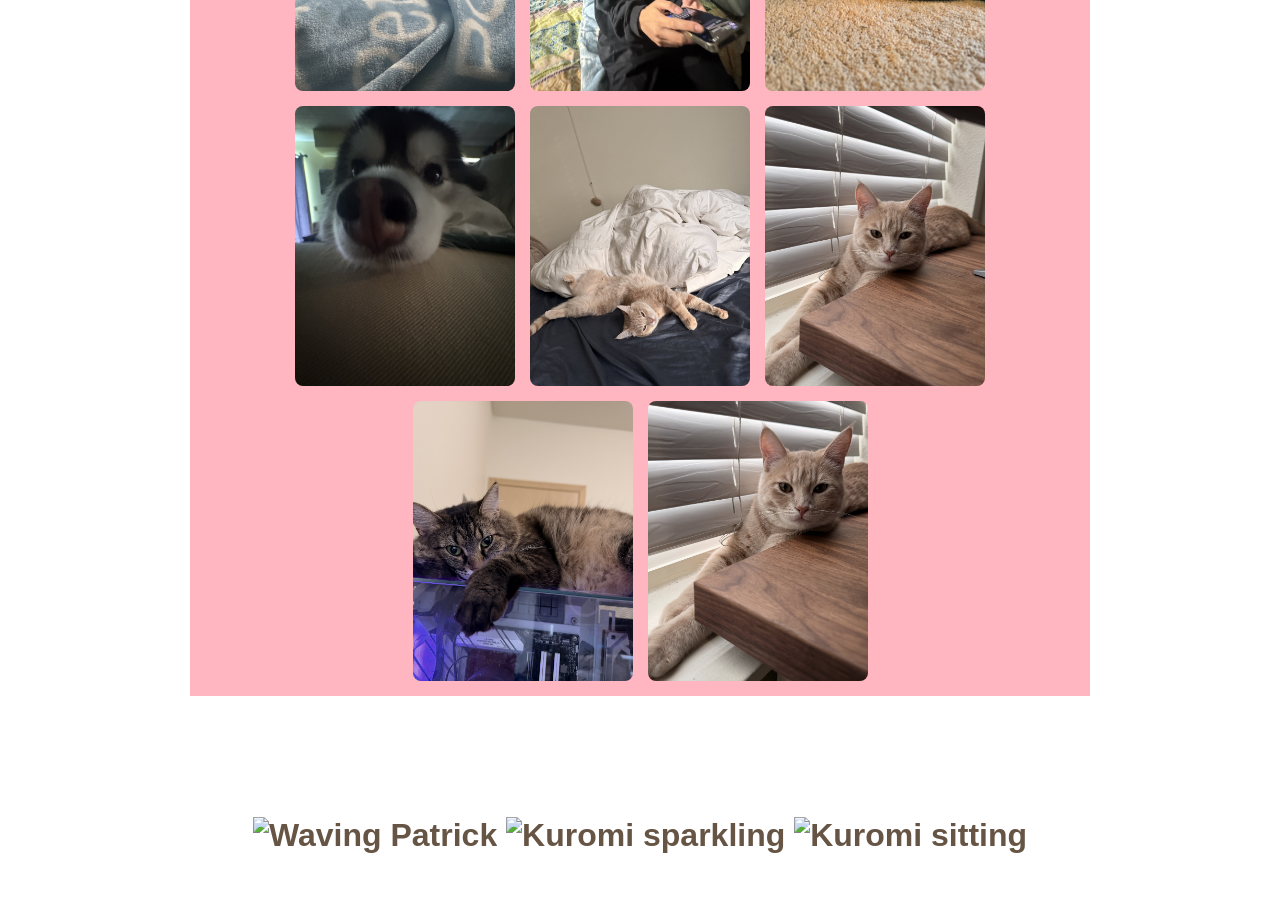
==== commit 0021fa28: "Update sad link in navigation menu" ====
--- a/cats.html
+++ b/cats.html
@@ -15,7 +15,7 @@
 				<ul>
 					<li><a href="https://ella11-a.github.io/ocean/cats.html">Pictures Of CATS (+suki) !!</a></li>
 					<li><a href="https://ella11-a.github.io/dev109/final/artifacts.html"> unsure yet !!</a></li>
-					<li><a href="https://ella11-a.github.io/dev109/final/artifacts.html">When you feel sad !!</a></li>
+					<li><a href="https://ella11-a.github.io/ocean/sad.html">When you feel sad !!</a></li>
 				</ul>
 			</div>
 			
--- a/css/style.css
+++ b/css/style.css
@@ -1,16 +1,24 @@
 * {
-  font-family: Arial, Verdana, sans-serif;
+  font-family: 'Arial', Verdana, sans-serif;
   color: #665544;
   text-align: center;
-}
+  box-sizing: border-box;
+}
+
+
+
 
 body {
   width: 90%;
+  max-width: 900px;
   margin: 0 auto;
   background-image: url("https://i.pinimg.com/736x/be/4c/7b/be4c7bb40dba7e51fb063565f7f4a398.jpg");
   background-repeat: no-repeat;
   background-size: cover;
-}
+  background-attachment: fixed;
+  padding-bottom: 40px;
+}
+
 
 #content {
   overflow: auto;
@@ -71,6 +79,14 @@
   font-size: 32px;          
   margin: 1%;
   padding: .5%;
+}
+
+#footer p {
+  color: white !important;
+  font-weight: bold;
+  font-size: 28px;
+  margin-bottom: 15px;
+  text-align: center;
 }
 
 #feature, .article {
@@ -215,3 +231,137 @@
 .warning {
   color:red;
 }
+
+
+h1 {
+  font-family: 'TruenoRegular', Arial, sans-serif;
+  font-weight: bold;
+  font-size: 42px;
+  color: #fff;
+  text-shadow: 2px 2px 4px rgba(0, 0, 0, 0.3);
+  margin-top: 20px;
+}
+
+#nav {
+  background-color: rgba(255, 250, 205, 0.9);
+  padding: 12px;
+  border-radius: 12px;
+  margin-bottom: 30px;
+}
+
+#nav ul {
+  list-style: none;
+  padding: 0;
+  margin: 0;
+  font-size: 18px;
+}
+
+li {
+  display: inline-block;
+  padding: 0 10px;
+}
+
+#nav a {
+  color: #665544;
+  text-decoration: none;
+  font-weight: bold;
+  transition: color 0.2s;
+}
+
+#nav a:hover {
+  color: #d87093;
+}
+
+
+#letter-section {
+  display: flex;
+  justify-content: center;
+  margin: 20px 0;
+}
+
+.love-letter {
+  background-color: rgba(255, 255, 255, 0.85);
+  backdrop-filter: blur(5px);
+  padding: 35px 40px;
+  border-radius: 20px;
+  box-shadow: 0 8px 20px rgba(0, 0, 0, 0.15);
+  max-width: 650px;
+  text-align: center;
+  border: 2px solid rgba(255, 192, 203, 0.6);
+}
+
+.love-letter p {
+  font-size: 20px;
+  line-height: 1.6;
+  color: #554433;
+  margin-bottom: 20px;
+}
+
+.love-letter .love-declaration {
+  font-size: 24px;
+  font-weight: bold;
+  color: #d87093;
+  margin: 25px 0;
+}
+
+.love-letter .signature {
+  font-size: 20px;
+  font-style: italic;
+  color: #665544;
+  margin-bottom: 0;
+}
+
+#journal-section {
+  display: flex;
+  justify-content: center;
+  margin: 30px 0 50px 0;
+}
+
+.journal-card {
+  background-color: rgba(255, 248, 240, 0.9);
+  backdrop-filter: blur(5px);
+  padding: 30px 35px;
+  border-radius: 16px;
+  box-shadow: 0 8px 20px rgba(0, 0, 0, 0.12);
+  max-width: 650px;
+  text-align: left;
+  border-left: 6px solid #d87093;
+}
+
+.journal-header {
+  display: flex;
+  justify-content: space-between;
+  align-items: center;
+  margin-bottom: 20px;
+  border-bottom: 1px dashed rgba(216, 112, 147, 0.4);
+  padding-bottom: 10px;
+}
+
+.journal-tag {
+  font-size: 14px;
+  font-weight: bold;
+  text-transform: uppercase;
+  letter-spacing: 1px;
+  color: #d87093;
+}
+
+.journal-date {
+  font-size: 16px;
+  font-weight: bold;
+  color: #887766;
+  background-color: rgba(255, 255, 255, 0.7);
+  padding: 4px 10px;
+  border-radius: 12px;
+}
+
+.journal-body p {
+  font-size: 18px;
+  line-height: 1.7;
+  color: #554433;
+  margin-bottom: 18px;
+  text-align: left;
+}
+
+.journal-body p:last-child {
+  margin-bottom: 0;
+}
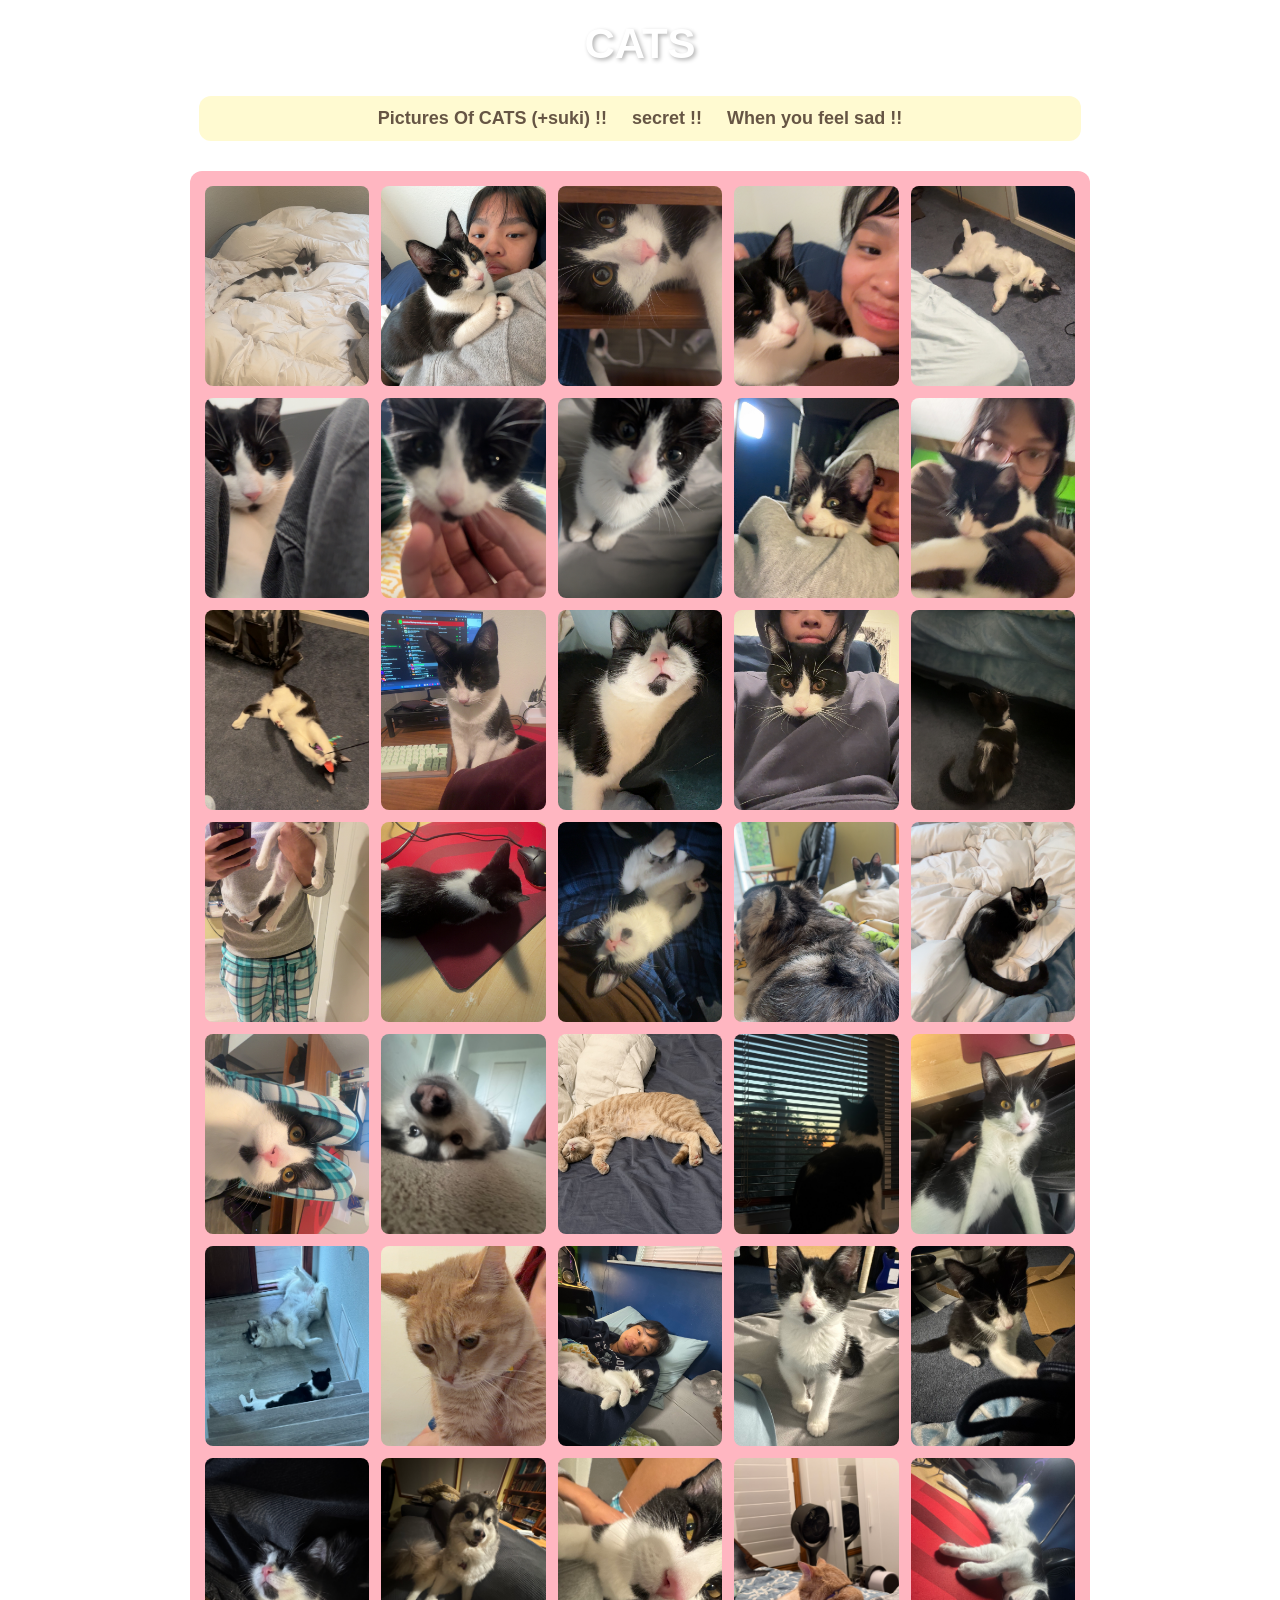
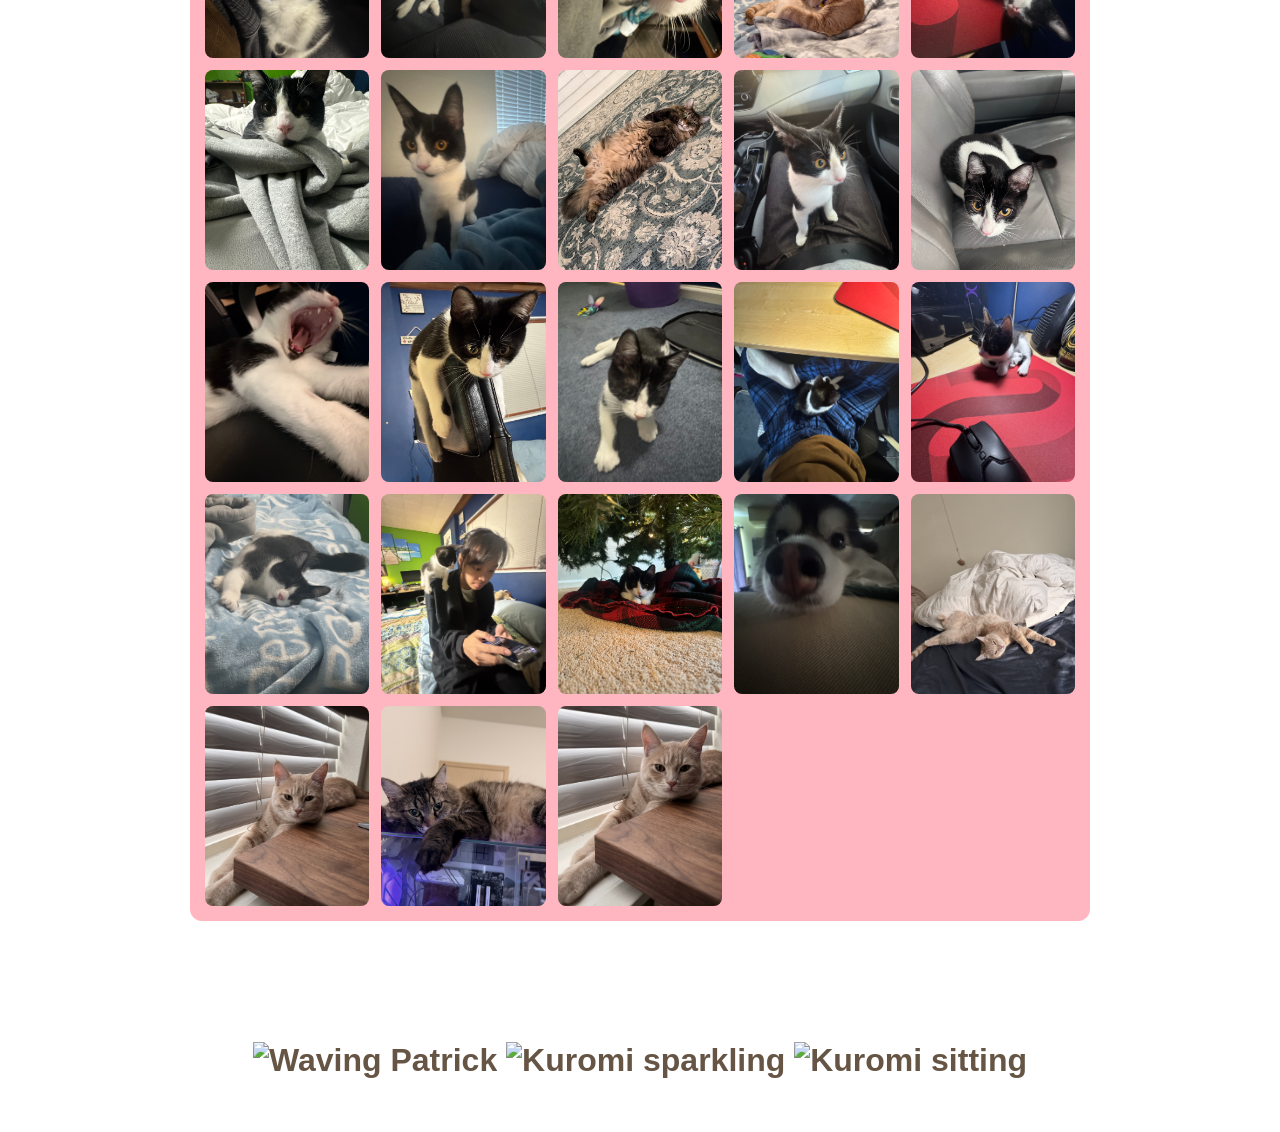
==== commit 0e5b64e7: "Update navigation links in cats.html" ====
--- a/cats.html
+++ b/cats.html
@@ -14,7 +14,7 @@
 			<div id="nav">
 				<ul>
 					<li><a href="https://ella11-a.github.io/ocean/cats.html">Pictures Of CATS (+suki) !!</a></li>
-					<li><a href="https://ella11-a.github.io/dev109/final/artifacts.html"> unsure yet !!</a></li>
+					<li><a href="https://ella11-a.github.io/ocean/secret.html"> secret !!</a></li>
 					<li><a href="https://ella11-a.github.io/ocean/sad.html">When you feel sad !!</a></li>
 				</ul>
 			</div>
--- a/css/style.css
+++ b/css/style.css
@@ -31,19 +31,20 @@
 
 
 #cat-gallery {
-  display: flex;
-  flex-wrap: wrap;
-  justify-content: center;
-  gap: 15px;
+  display: grid;
+  /* Creates 4 equal-width columns. Change '4' to '5' if you want 5 per row */
+  grid-template-columns: repeat(5, 1fr); 
+  gap: 12px;
   background-color: lightpink;
   padding: 15px;
+  border-radius: 12px;
 }
 
 .small-picture {
-  width: 220px;         /* Gives every photo a larger base size */
-  height: 280px;        /* Consistent frame height */
-  object-fit: cover;    /* Fills the box cleanly without stretching or cropping distortion */
-  border-radius: 8px;   /* Optional: rounds image corners slightly */
+  width: 100%;          /* Forces the image to fill its grid column */
+  height: 200px;        /* Fixed height for uniformity */
+  object-fit: cover;
+  border-radius: 8px;
 }
 
 .column1, .column2, .column3, .column4, .column5, .mod5, .mod6, .mod7, .mod8{
@@ -365,3 +366,144 @@
 .journal-body p:last-child {
   margin-bottom: 0;
 }
+
+/* Music Section */
+#music-section, #timer-section, #timeline-section {
+  display: flex;
+  flex-direction: column;
+  align-items: center;
+  margin: 40px 0;
+}
+
+#music-section h2, #timeline-section h2 {
+  color: #fff;
+  text-shadow: 2px 2px 4px rgba(0,0,0,0.3);
+  font-size: 28px;
+  margin-bottom: 15px;
+}
+
+.music-card {
+  background-color: rgba(255, 255, 255, 0.85);
+  backdrop-filter: blur(5px);
+  padding: 15px;
+  border-radius: 16px;
+  width: 100%;
+  max-width: 650px;
+  box-shadow: 0 8px 20px rgba(0, 0, 0, 0.12);
+}
+
+/* Live Timer Styling */
+.timer-card {
+  background-color: rgba(255, 240, 245, 0.9);
+  backdrop-filter: blur(5px);
+  padding: 25px 35px;
+  border-radius: 20px;
+  box-shadow: 0 8px 20px rgba(0, 0, 0, 0.12);
+  border: 2px solid rgba(216, 112, 147, 0.5);
+  text-align: center;
+  max-width: 650px;
+  width: 100%;
+}
+
+.timer-card h2 {
+  color: #d87093;
+  font-size: 22px;
+  margin-bottom: 20px;
+}
+
+#countdown {
+  display: flex;
+  justify-content: center;
+  gap: 15px;
+}
+
+.time-box {
+  background-color: white;
+  padding: 10px 15px;
+  border-radius: 12px;
+  min-width: 70px;
+  box-shadow: 0 4px 10px rgba(0,0,0,0.05);
+}
+
+.time-box span {
+  display: block;
+  font-size: 26px;
+  font-weight: bold;
+  color: #665544;
+}
+
+.time-box label {
+  font-size: 12px;
+  color: #887766;
+  text-transform: uppercase;
+}
+
+/* Timeline Layout */
+.timeline {
+  position: relative;
+  max-width: 650px;
+  width: 100%;
+  padding: 10px 0;
+}
+
+.timeline::before {
+  content: '';
+  position: absolute;
+  left: 20px;
+  top: 0;
+  bottom: 0;
+  width: 4px;
+  background-color: rgba(216, 112, 147, 0.6);
+  border-radius: 2px;
+}
+
+.timeline-item {
+  position: relative;
+  margin-bottom: 25px;
+  padding-left: 50px;
+}
+
+.timeline-dot {
+  position: absolute;
+  left: 11px;
+  top: 15px;
+  width: 22px;
+  height: 22px;
+  border-radius: 50%;
+  background-color: #d87093;
+  border: 4px solid #fff;
+  box-shadow: 0 2px 6px rgba(0,0,0,0.2);
+}
+
+.timeline-content {
+  background-color: rgba(255, 255, 255, 0.9);
+  padding: 20px;
+  border-radius: 12px;
+  box-shadow: 0 4px 15px rgba(0,0,0,0.08);
+  text-align: left;
+}
+
+.timeline-date {
+  display: inline-block;
+  font-size: 13px;
+  font-weight: bold;
+  color: #d87093;
+  background-color: rgba(216, 112, 147, 0.15);
+  padding: 3px 8px;
+  border-radius: 8px;
+  margin-bottom: 8px;
+}
+
+.timeline-content h3 {
+  margin: 5px 0;
+  font-size: 18px;
+  color: #554433;
+}
+
+.timeline-content p {
+  font-size: 15px;
+  color: #665544;
+  margin: 0;
+  line-height: 1.5;
+  text-align: left;
+}
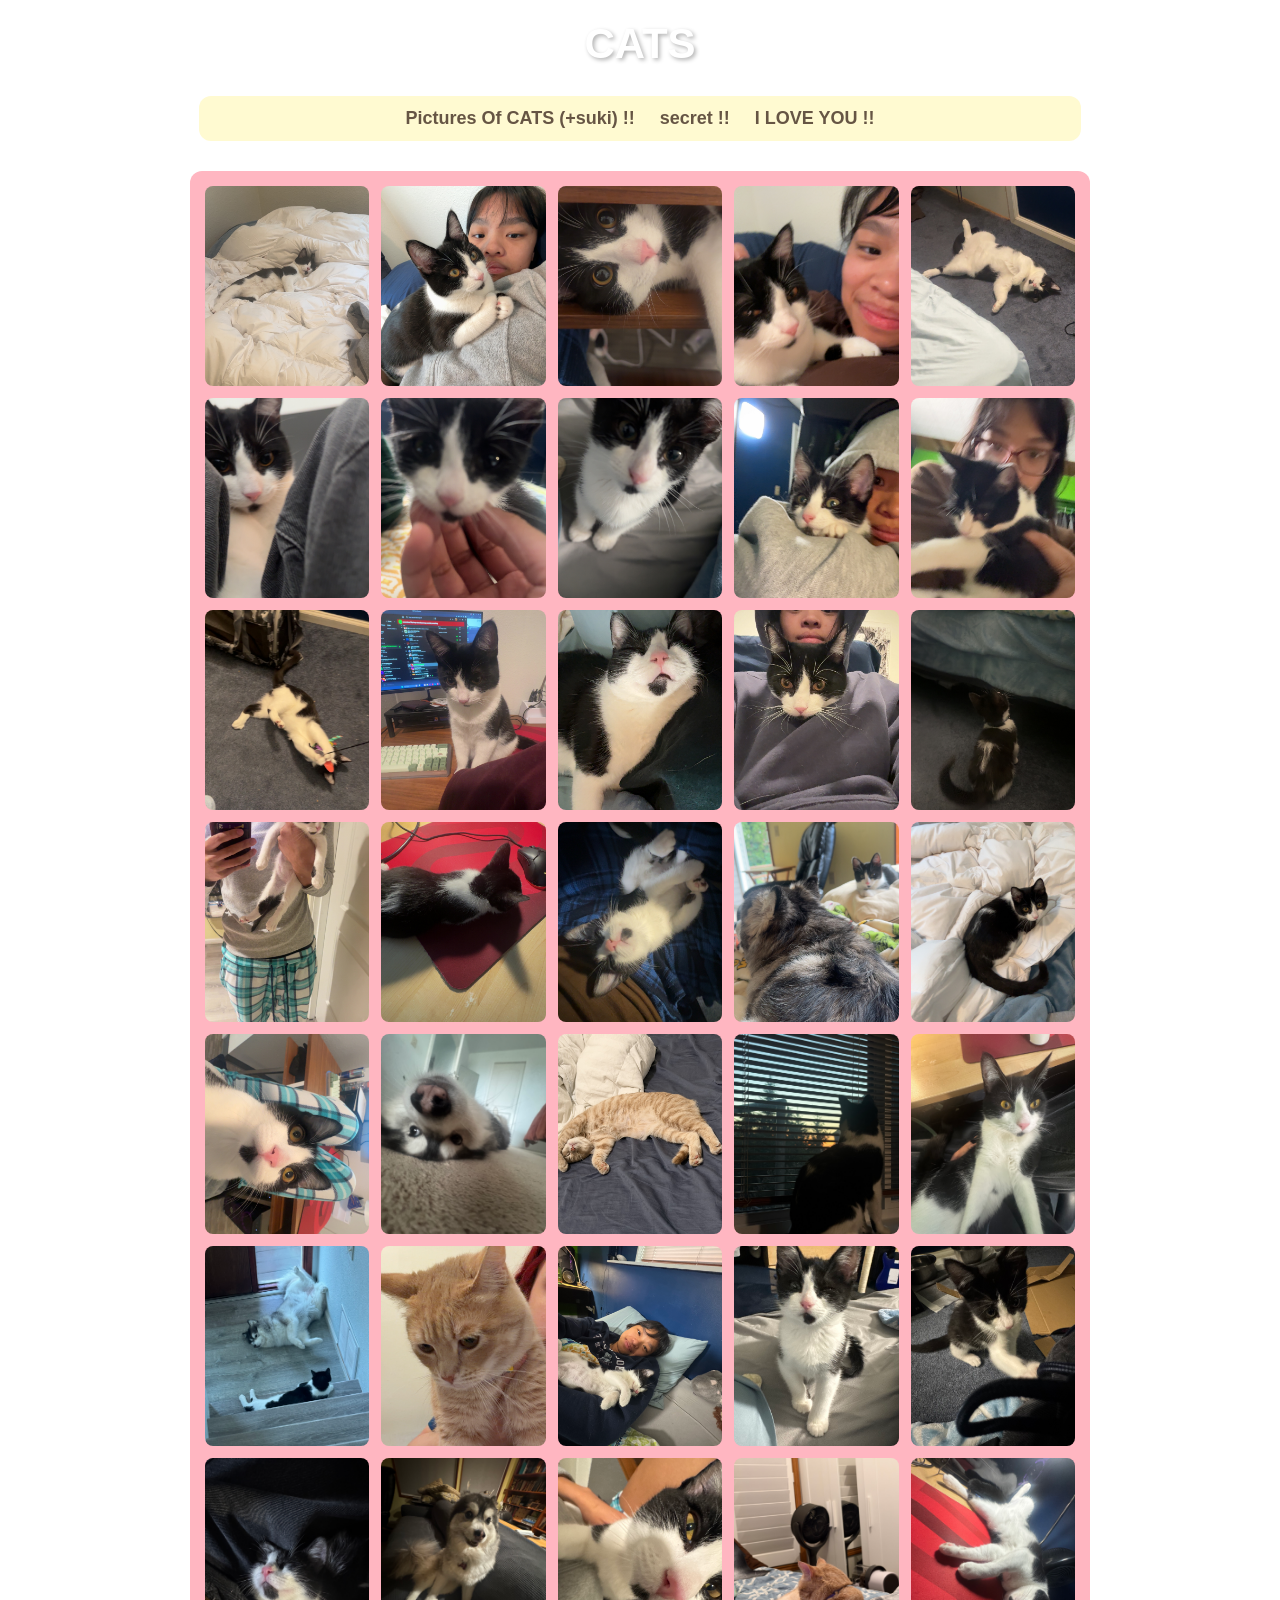
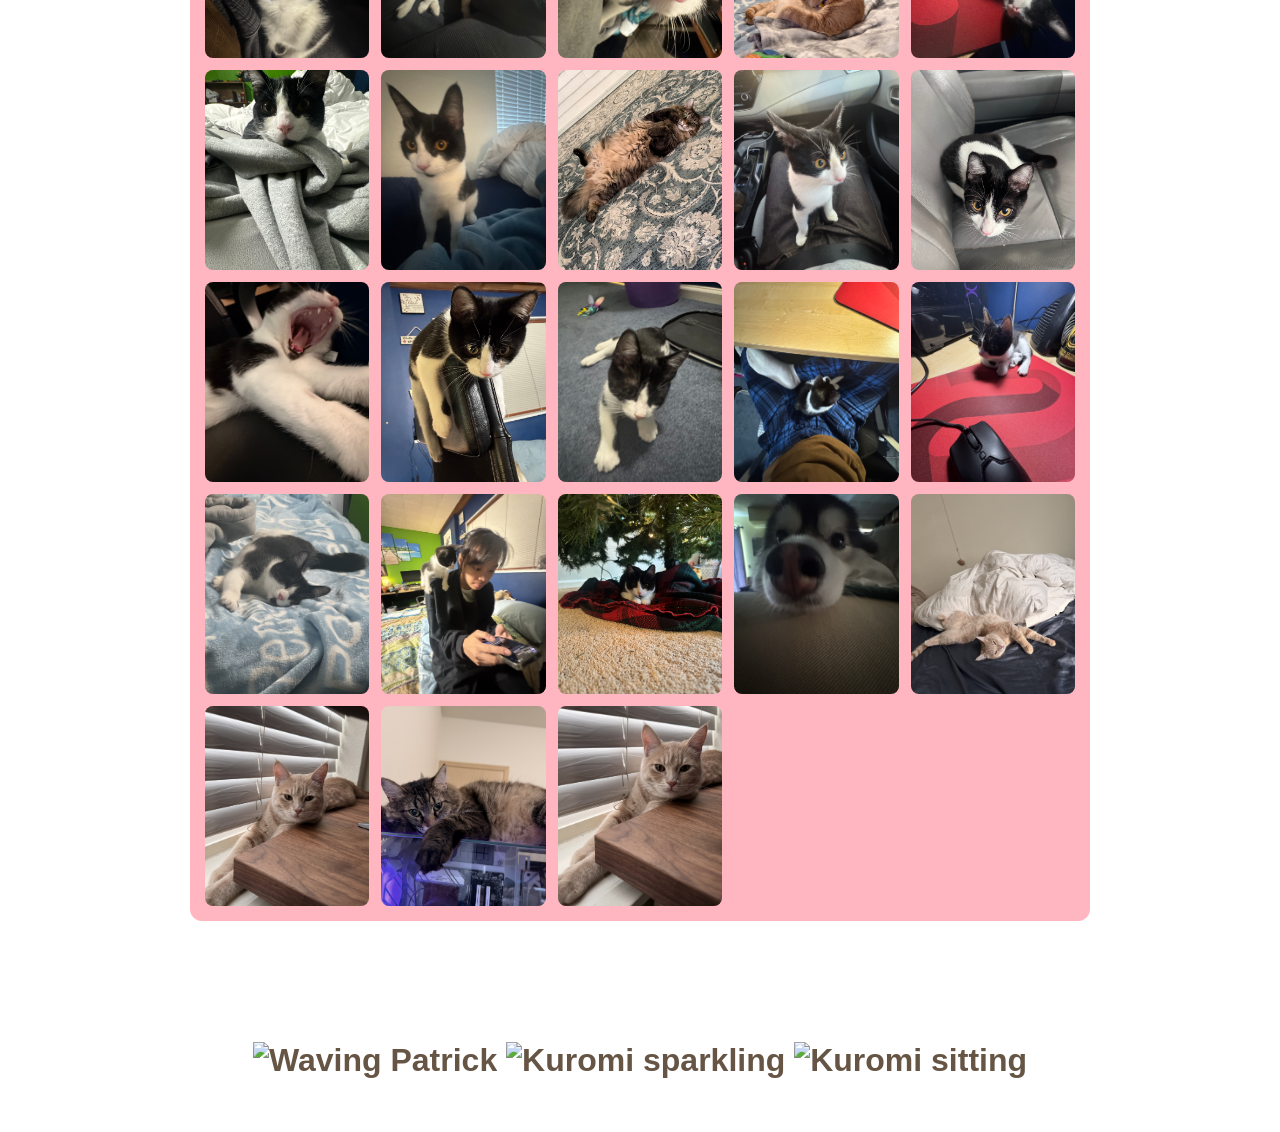
==== commit 87390f3f: "Update cats.html" ====
--- a/cats.html
+++ b/cats.html
@@ -15,7 +15,7 @@
 				<ul>
 					<li><a href="https://ella11-a.github.io/ocean/cats.html">Pictures Of CATS (+suki) !!</a></li>
 					<li><a href="https://ella11-a.github.io/ocean/secret.html"> secret !!</a></li>
-					<li><a href="https://ella11-a.github.io/ocean/sad.html">When you feel sad !!</a></li>
+					<li><a href="https://ella11-a.github.io/ocean/sad.html"> I LOVE YOU !!</a></li>
 				</ul>
 			</div>
 			
--- a/css/style.css
+++ b/css/style.css
@@ -6,7 +6,69 @@
 }
 
 
-
+/* 50 Reasons Section */
+#reasons-section {
+  display: flex;
+  flex-direction: column;
+  align-items: center;
+  margin: 40px 0;
+}
+
+#reasons-section h2 {
+  color: #fff;
+  text-shadow: 2px 2px 4px rgba(0, 0, 0, 0.3);
+  font-size: 28px;
+  margin-bottom: 20px;
+}
+
+.reasons-container {
+  background-color: rgba(255, 255, 255, 0.9);
+  backdrop-filter: blur(5px);
+  border-radius: 16px;
+  border: 2px solid rgba(216, 112, 147, 0.5);
+  box-shadow: 0 8px 20px rgba(0, 0, 0, 0.12);
+  max-width: 650px;
+  width: 100%;
+  max-height: 450px;          /* Sets a scrollable height box */
+  overflow-y: auto;           /* Allows smooth scrolling through all 50 items */
+  padding: 25px 35px;
+}
+
+.reasons-list {
+  padding-left: 20px;
+  margin: 0;
+  text-align: left;
+}
+
+.reasons-list li {
+  display: list-item;         /* Restores traditional numbered list formatting */
+  font-size: 16px;
+  line-height: 1.6;
+  color: #554433;
+  margin-bottom: 12px;
+  padding-left: 5px;
+  text-align: left;
+}
+
+.reasons-list li::marker {
+  color: #d87093;
+  font-weight: bold;
+}
+
+/* Styled Scrollbar */
+.reasons-container::-webkit-scrollbar {
+  width: 8px;
+}
+
+.reasons-container::-webkit-scrollbar-track {
+  background: rgba(255, 192, 203, 0.3);
+  border-radius: 8px;
+}
+
+.reasons-container::-webkit-scrollbar-thumb {
+  background: #d87093;
+  border-radius: 8px;
+}
 
 body {
   width: 90%;
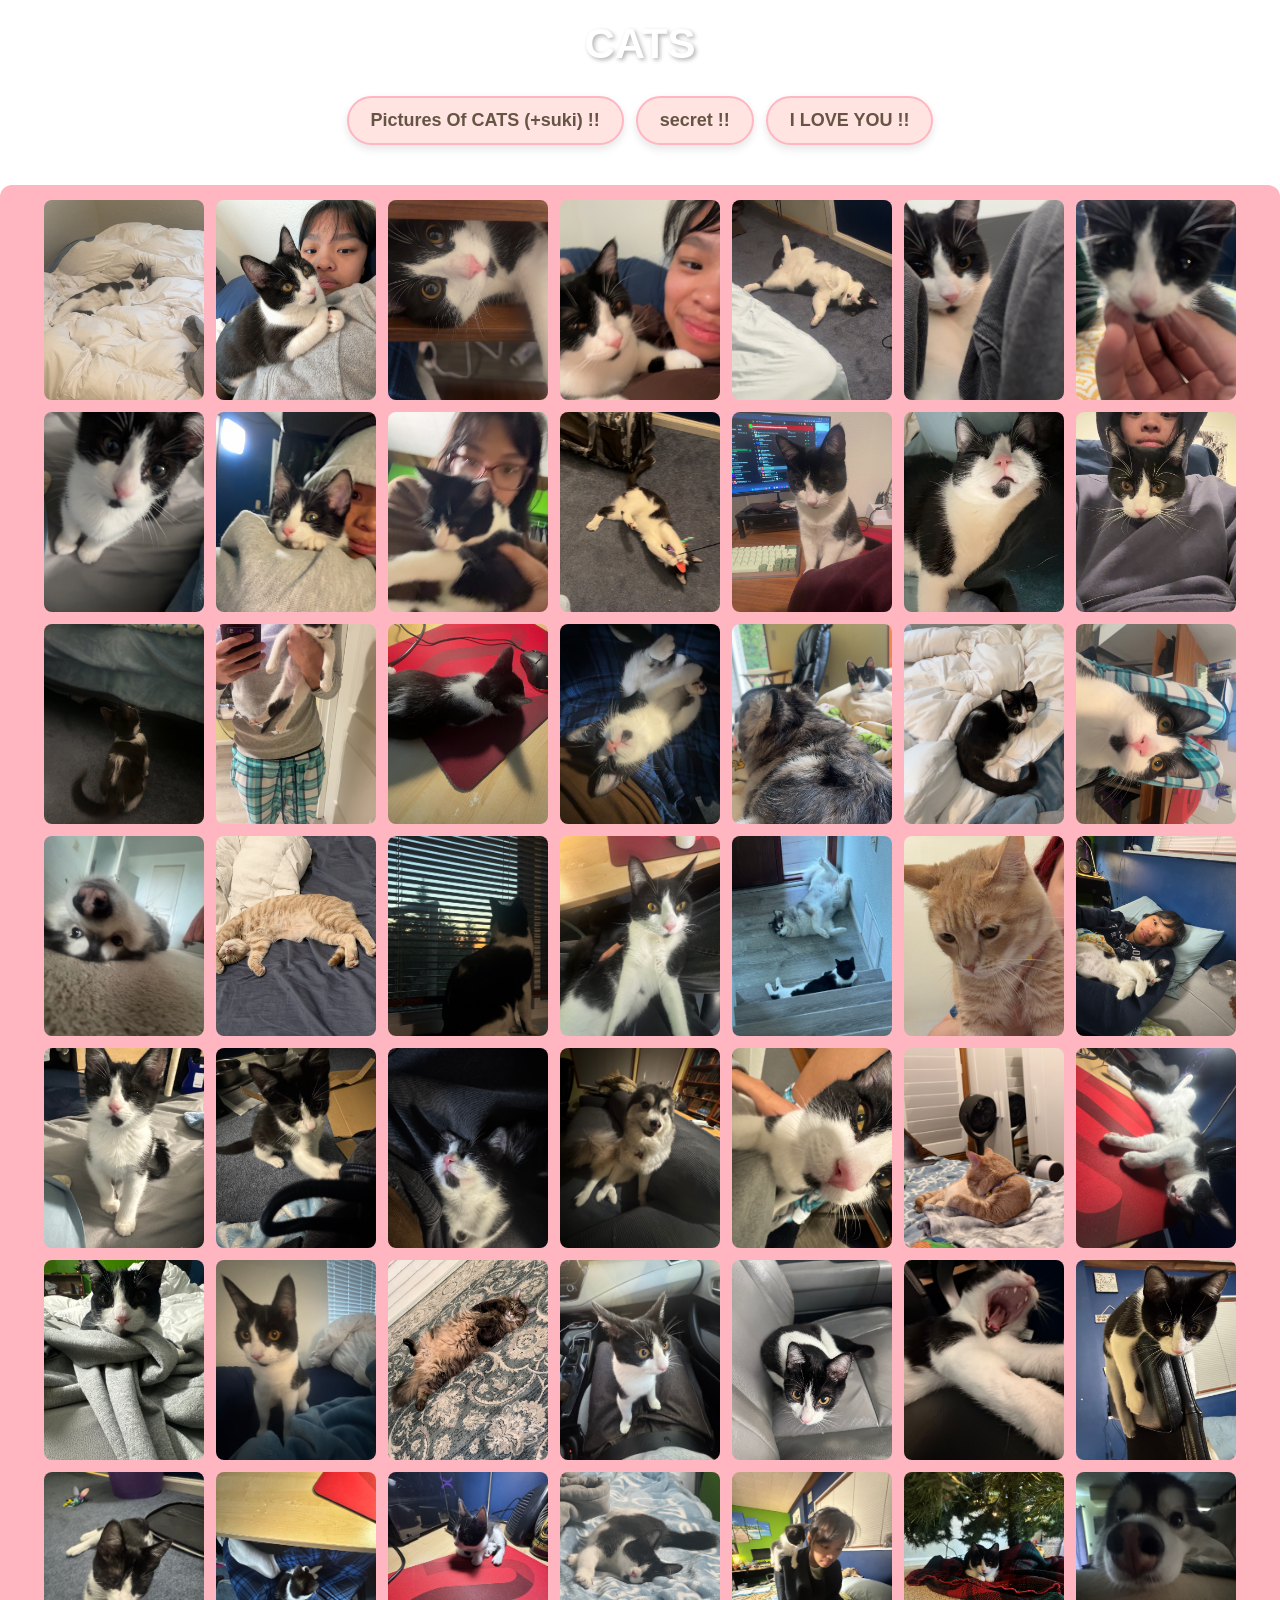
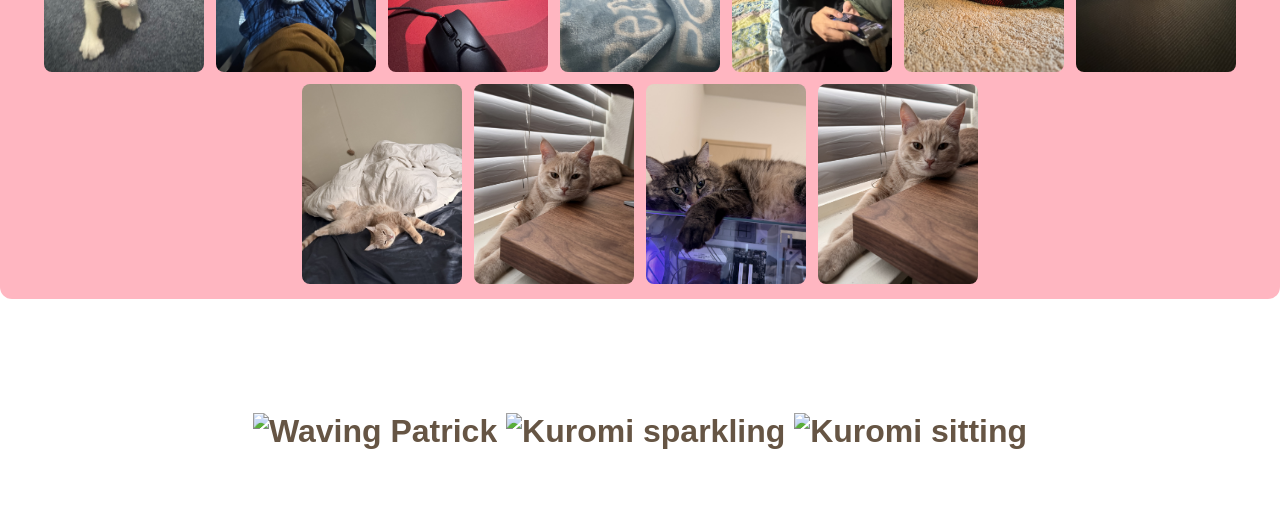
==== commit 426e7bfa: "Enable lazy loading for animal images Added loading attribute to images for lazy loading." ====
--- a/cats.html
+++ b/cats.html
@@ -25,57 +25,57 @@
 				<img class="small-picture" src="./images/animal (2).JPG" alt="">
 				<img class="small-picture" src="./images/animal (3).JPG" alt="">
 				<img class="small-picture" src="./images/animal (4).JPG" alt="">
-				<img class="small-picture" src="./images/animal (5).JPG" alt="">
-				<img class="small-picture" src="./images/animal (6).JPG" alt="">
-				<img class="small-picture" src="./images/animal (7).JPG" alt="">
-				<img class="small-picture" src="./images/animal (8).JPG" alt="">
-				<img class="small-picture" src="./images/animal (9).JPG" alt="">
-				<img class="small-picture" src="./images/animal (10).JPG" alt="">
-				<img class="small-picture" src="./images/animal (11).JPG" alt="">
-				<img class="small-picture" src="./images/animal (12).JPG" alt="">
-				<img class="small-picture" src="./images/animal (13).JPG" alt="">
-				<img class="small-picture" src="./images/animal (14).JPG" alt="">
-				<img class="small-picture" src="./images/animal (15).JPG" alt="">
-				<img class="small-picture" src="./images/animal (16).JPG" alt="">
-				<img class="small-picture" src="./images/animal (17).JPG" alt="">
-				<img class="small-picture" src="./images/animal (18).JPG" alt="">
-				<img class="small-picture" src="./images/animal (19).JPG" alt="">
-				<img class="small-picture" src="./images/animal (20).JPG" alt="">
-				<img class="small-picture" src="./images/animal (21).JPG" alt="">
+				<img class="small-picture" src="./images/animal (5).JPG" alt="" loading="lazy">
+				<img class="small-picture" src="./images/animal (6).JPG" alt="" loading="lazy">
+				<img class="small-picture" src="./images/animal (7).JPG" alt="" loading="lazy">
+				<img class="small-picture" src="./images/animal (8).JPG" alt="" loading="lazy">
+				<img class="small-picture" src="./images/animal (9).JPG" alt="" loading="lazy">
+				<img class="small-picture" src="./images/animal (10).JPG" alt="" loading="lazy">
+				<img class="small-picture" src="./images/animal (11).JPG" alt="" loading="lazy">
+				<img class="small-picture" src="./images/animal (12).JPG" alt="" loading="lazy">
+				<img class="small-picture" src="./images/animal (13).JPG" alt="" loading="lazy">
+				<img class="small-picture" src="./images/animal (14).JPG" alt="" loading="lazy">
+				<img class="small-picture" src="./images/animal (15).JPG" alt="" loading="lazy">
+				<img class="small-picture" src="./images/animal (16).JPG" alt="" loading="lazy">
+				<img class="small-picture" src="./images/animal (17).JPG" alt="" loading="lazy">
+				<img class="small-picture" src="./images/animal (18).JPG" alt="" loading="lazy">
+				<img class="small-picture" src="./images/animal (19).JPG" alt="" loading="lazy">
+				<img class="small-picture" src="./images/animal (20).JPG" alt="" loading="lazy">
+				<img class="small-picture" src="./images/animal (21).JPG" alt="" loading="lazy">
 	
 	
-				<img class="small-picture" src="./images/animals (1).jpg" alt="1">
-				<img class="small-picture" src="./images/animals (2).jpg" alt="2">
-				<img class="small-picture" src="./images/animals (3).jpg" alt="3">
-				<img class="small-picture" src="./images/animals (4).jpg" alt="4">
-				<img class="small-picture" src="./images/animals (5).jpg" alt="5">
-				<img class="small-picture" src="./images/animals (6).jpg" alt="6">
-				<img class="small-picture" src="./images/animals (7).jpg" alt="7">
-				<img class="small-picture" src="./images/animals (8).jpg" alt="8">
-				<img class="small-picture" src="./images/animals (9).jpg" alt="9">
-				<img class="small-picture" src="./images/animals (10).jpg" alt="10">
-				<img class="small-picture" src="./images/animals (11).jpg" alt="11">
-				<img class="small-picture" src="./images/animals (12).jpg" alt="12">
-				<img class="small-picture" src="./images/animals (13).jpg" alt="13">
-				<img class="small-picture" src="./images/animals (14).jpg" alt="14">
-				<img class="small-picture" src="./images/animals (15).jpg" alt="15">
-				<img class="small-picture" src="./images/animals (16).jpg" alt="">
-				<img class="small-picture" src="./images/animals (17).jpg" alt="">
-				<img class="small-picture" src="./images/animals (18).jpg" alt="">
-				<img class="small-picture" src="./images/animals (19).jpg" alt="">
-				<img class="small-picture" src="./images/animals (20).jpg" alt="">
-				<img class="small-picture" src="./images/animals (21).jpg" alt="">
-				<img class="small-picture" src="./images/animals (22).jpg" alt="">
-				<img class="small-picture" src="./images/animals (23).jpg" alt="">
-				<img class="small-picture" src="./images/animals (24).jpg" alt="">
-				<img class="small-picture" src="./images/animals (25).jpg" alt="">
-				<img class="small-picture" src="./images/animals (26).jpg" alt="">
-				<img class="small-picture" src="./images/animals (27).jpg" alt="">
-				<img class="small-picture" src="./images/animals (28).jpg" alt="">
-				<img class="small-picture" src="./images/animals (29).jpg" alt="">
-				<img class="small-picture" src="./images/animals (30).jpg" alt="">
-				<img class="small-picture" src="./images/animals (31).jpg" alt="">
-				<img class="small-picture" src="./images/animals (32).jpg" alt="">
+				<img class="small-picture" src="./images/animals (1).jpg" alt="1" loading="lazy">
+				<img class="small-picture" src="./images/animals (2).jpg" alt="2" loading="lazy">
+				<img class="small-picture" src="./images/animals (3).jpg" alt="3" loading="lazy">
+				<img class="small-picture" src="./images/animals (4).jpg" alt="4" loading="lazy">
+				<img class="small-picture" src="./images/animals (5).jpg" alt="5" loading="lazy">
+				<img class="small-picture" src="./images/animals (6).jpg" alt="6" loading="lazy">
+				<img class="small-picture" src="./images/animals (7).jpg" alt="7" loading="lazy">
+				<img class="small-picture" src="./images/animals (8).jpg" alt="8" loading="lazy">
+				<img class="small-picture" src="./images/animals (9).jpg" alt="9" loading="lazy">
+				<img class="small-picture" src="./images/animals (10).jpg" alt="10" loading="lazy">
+				<img class="small-picture" src="./images/animals (11).jpg" alt="11" loading="lazy">
+				<img class="small-picture" src="./images/animals (12).jpg" alt="12" loading="lazy">
+				<img class="small-picture" src="./images/animals (13).jpg" alt="13" loading="lazy">
+				<img class="small-picture" src="./images/animals (14).jpg" alt="14" loading="lazy">
+				<img class="small-picture" src="./images/animals (15).jpg" alt="15" loading="lazy">
+				<img class="small-picture" src="./images/animals (16).jpg" alt="" loading="lazy">
+				<img class="small-picture" src="./images/animals (17).jpg" alt="" loading="lazy">
+				<img class="small-picture" src="./images/animals (18).jpg" alt="" loading="lazy">
+				<img class="small-picture" src="./images/animals (19).jpg" alt="" loading="lazy">
+				<img class="small-picture" src="./images/animals (20).jpg" alt="" loading="lazy">
+				<img class="small-picture" src="./images/animals (21).jpg" alt="" loading="lazy">
+				<img class="small-picture" src="./images/animals (22).jpg" alt="" loading="lazy">
+				<img class="small-picture" src="./images/animals (23).jpg" alt="" loading="lazy">
+				<img class="small-picture" src="./images/animals (24).jpg" alt="" loading="lazy">
+				<img class="small-picture" src="./images/animals (25).jpg" alt="" loading="lazy">
+				<img class="small-picture" src="./images/animals (26).jpg" alt="" loading="lazy">
+				<img class="small-picture" src="./images/animals (27).jpg" alt="" loading="lazy">
+				<img class="small-picture" src="./images/animals (28).jpg" alt="" loading="lazy">
+				<img class="small-picture" src="./images/animals (29).jpg" alt="" loading="lazy">
+				<img class="small-picture" src="./images/animals (30).jpg" alt="" loading="lazy">
+				<img class="small-picture" src="./images/animals (31).jpg" alt="" loading="lazy">
+				<img class="small-picture" src="./images/animals (32).jpg" alt="" loading="lazy">
 		
 			<!--
 				missing 3 images :(
--- a/css/style.css
+++ b/css/style.css
@@ -5,69 +5,12 @@
   box-sizing: border-box;
 }
 
-
-/* 50 Reasons Section */
-#reasons-section {
-  display: flex;
-  flex-direction: column;
-  align-items: center;
-  margin: 40px 0;
-}
-
-#reasons-section h2 {
-  color: #fff;
-  text-shadow: 2px 2px 4px rgba(0, 0, 0, 0.3);
-  font-size: 28px;
-  margin-bottom: 20px;
-}
-
-.reasons-container {
-  background-color: rgba(255, 255, 255, 0.9);
-  backdrop-filter: blur(5px);
-  border-radius: 16px;
-  border: 2px solid rgba(216, 112, 147, 0.5);
-  box-shadow: 0 8px 20px rgba(0, 0, 0, 0.12);
-  max-width: 650px;
-  width: 100%;
-  max-height: 450px;          /* Sets a scrollable height box */
-  overflow-y: auto;           /* Allows smooth scrolling through all 50 items */
-  padding: 25px 35px;
-}
-
-.reasons-list {
-  padding-left: 20px;
-  margin: 0;
-  text-align: left;
-}
-
-.reasons-list li {
-  display: list-item;         /* Restores traditional numbered list formatting */
-  font-size: 16px;
-  line-height: 1.6;
-  color: #554433;
-  margin-bottom: 12px;
-  padding-left: 5px;
-  text-align: left;
-}
-
-.reasons-list li::marker {
-  color: #d87093;
-  font-weight: bold;
-}
-
-/* Styled Scrollbar */
-.reasons-container::-webkit-scrollbar {
-  width: 8px;
-}
-
-.reasons-container::-webkit-scrollbar-track {
-  background: rgba(255, 192, 203, 0.3);
-  border-radius: 8px;
-}
-
-.reasons-container::-webkit-scrollbar-thumb {
-  background: #d87093;
-  border-radius: 8px;
+html, body {
+  width: 100% !important;
+  max-width: 100% !important;
+  overflow-x: hidden;
+  margin: 0 auto !important;
+  padding: 0;
 }
 
 body {
@@ -81,221 +24,6 @@
   padding-bottom: 40px;
 }
 
-
-#content {
-  overflow: auto;
-}
-
-#nav, #feature, #textbox, #textbox2, #textbox3, #contactMe{
-  margin: 1%;
-}
-
-
-
-#cat-gallery {
-  display: grid;
-  /* Creates 4 equal-width columns. Change '4' to '5' if you want 5 per row */
-  grid-template-columns: repeat(5, 1fr); 
-  gap: 12px;
-  background-color: lightpink;
-  padding: 15px;
-  border-radius: 12px;
-}
-
-.small-picture {
-  width: 100%;          /* Forces the image to fill its grid column */
-  height: 200px;        /* Fixed height for uniformity */
-  object-fit: cover;
-  border-radius: 8px;
-}
-
-.column1, .column2, .column3, .column4, .column5, .mod5, .mod6, .mod7, .mod8{
-  width: 31.3%;
-  float: left;
-  margin: 1%;
-}
-
-.creative1, .creative2{
-  width: 45%;
-  margin: 1%; 
-  height: 450px;
-}
-
-.column3 {
-  margin-right: 0%;
-}
-
-li {
-  display: inline;
-  padding: 0.5em;
-}
-
-#nav, #textbox, #textbox2, #textbox3, #contactMe{
-  background-color: #efefef;
-  padding: .5%;
-}
-
-#footer {
-  background-color: transparent; 
-  color: white !important;             
-  font-weight: bold;        
-  font-size: 32px;          
-  margin: 1%;
-  padding: .5%;
-}
-
-#footer p {
-  color: white !important;
-  font-weight: bold;
-  font-size: 28px;
-  margin-bottom: 15px;
-  text-align: center;
-}
-
-#feature, .article {
-  height: 10em;
-  margin-bottom: 1em;
-  background-color: #efefef;
-}
-
-.column1{
-  background-color: lightblue;
-}
-
-.column2{
-  background-color: plum;
-}
-
-.column3{
-  background-color: lightpink;
-}
-
-.column4{
-  background-color: lightgreen;
-}
-
-.column5{
-  background-color: lightsalmon;
-  float: right;
-}
-
-.mod5{
-  background-color: lightcoral;
-}
-
-.mod6{
-  background-color: palevioletred;
-}
-
-.mod7{
-  background-color: beige;
-}
-
-.mod8{
-  background-color: aquamarine;
-  float: right;
-}
-
-.creative1{
-  background-color: lightskyblue;
-  float: left;
-}
-
-.creative2{
-  background-color:lightseagreen;
-  float: right;
-}
-
-.creative3{
-  display: inline-block;
-  background-color: lightcoral;
-  float: none;
-  text-align: center;
-  width: 25%;
-  margin: 1%; 
-  height: 200px;
-  
-}
-
-.creative3 iframe{
-  width: 80%
-}
-
-.creative1 iframe, .creative2 img{
-  width: 80%;
-  height: 80%;
-}
-
-
-#feature{
-  background-color: lime;
-  background-image: url("https://images.saymedia-content.com/.image/t_share/MTk2NzY3MjA5ODc0MjY5ODI2/top-10-cutest-cat-photos-of-all-time.jpg");
-  background-repeat: no-repeat;
-  background-position: right;
-  background-size: contain;
-}
-
-#textbox, #textbox2, #textbox3, #contactMe{
-  background-color: azure;
-  font-size: 25px;
-}
-
-#nav{
-  background-color: lightgoldenrodyellow;
-}
-
-#gif-container {
-  display: flex;             /* Aligns the GIFs in a horizontal row */
-  justify-content: center;   /* Centers the row on the screen */
-  align-items: center;       /* Vertically aligns the GIFs */
-  gap: 15px;                 /* Adds space between each GIF */
-  width: 100%;
-}
-
-
-h1 {
-  font-family: 'TruenoRegular';
-  font-weight: bold;
-  font-style: normal;
-  font-size: 40px;
-}
-
-.column1 img, .column2 img, .column3 img, .column4 img, .column5 img, .mod5 img, .mod6 img, .mod7 img, .mod8 img{
-  width: auto;
-  height: 90px ;
-}
-
-.article{
-  height: 200px;
-}
-
-#nav ul{
-  font-size: 24px;
-}
-
-p{
-  font-size: 18px;
-}
-
-#textbox p, #textbox2 p, #textbox3 p{
-  font-size: 21px;
-}
-
-.creative1 p, .creative2 p, .creative3 p{
-  font-size: 22px;
-  
-}
-
-br {
-   display: block;
-  font-size: 18px;
-}
-
-.warning {
-  color:red;
-}
-
-
 h1 {
   font-family: 'TruenoRegular', Arial, sans-serif;
   font-weight: bold;
@@ -305,36 +33,55 @@
   margin-top: 20px;
 }
 
+p {
+  font-size: 18px;
+}
+
 #nav {
-  background-color: rgba(255, 250, 205, 0.9);
-  padding: 12px;
-  border-radius: 12px;
-  margin-bottom: 30px;
+  background-color: transparent;
+  margin: 20px 0;
 }
 
 #nav ul {
-  list-style: none;
+  list-style-type: none;
   padding: 0;
   margin: 0;
+  display: flex;
+  justify-content: center;
+  flex-wrap: wrap;
+  gap: 12px;
+}
+
+#nav li {
+  display: inline-block;
+  padding: 0;
+}
+
+#nav a {
+  display: inline-block;
+  background-color: #ffe4e1;
+  color: #665544;
   font-size: 18px;
-}
-
-li {
-  display: inline-block;
-  padding: 0 10px;
-}
-
-#nav a {
-  color: #665544;
+  font-weight: bold;
   text-decoration: none;
-  font-weight: bold;
-  transition: color 0.2s;
+  padding: 12px 22px;
+  border-radius: 25px;
+  border: 2px solid #ffb6c1;
+  box-shadow: 0 4px 8px rgba(0, 0, 0, 0.1);
+  transition: all 0.2s ease-in-out;
 }
 
 #nav a:hover {
-  color: #d87093;
-}
-
+  background-color: #ffb6c1;
+  color: #ffffff;
+  transform: translateY(-3px);
+  box-shadow: 0 6px 12px rgba(0, 0, 0, 0.15);
+}
+
+#nav a:active {
+  transform: translateY(0);
+  box-shadow: 0 2px 4px rgba(0, 0, 0, 0.1);
+}
 
 #letter-section {
   display: flex;
@@ -343,8 +90,7 @@
 }
 
 .love-letter {
-  background-color: rgba(255, 255, 255, 0.85);
-  backdrop-filter: blur(5px);
+  background-color: rgba(255, 255, 255, 0.92);
   padding: 35px 40px;
   border-radius: 20px;
   box-shadow: 0 8px 20px rgba(0, 0, 0, 0.15);
@@ -381,8 +127,7 @@
 }
 
 .journal-card {
-  background-color: rgba(255, 248, 240, 0.9);
-  backdrop-filter: blur(5px);
+  background-color: rgba(255, 248, 240, 0.95);
   padding: 30px 35px;
   border-radius: 16px;
   box-shadow: 0 8px 20px rgba(0, 0, 0, 0.12);
@@ -429,35 +174,83 @@
   margin-bottom: 0;
 }
 
-/* Music Section */
-#music-section, #timer-section, #timeline-section {
+#reasons-section {
   display: flex;
   flex-direction: column;
   align-items: center;
   margin: 40px 0;
 }
 
-#music-section h2, #timeline-section h2 {
+#reasons-section h2 {
+  color: #fff;
+  text-shadow: 2px 2px 4px rgba(0, 0, 0, 0.3);
+  font-size: 28px;
+  margin-bottom: 20px;
+}
+
+.reasons-container {
+  background-color: rgba(255, 255, 255, 0.95);
+  border-radius: 16px;
+  border: 2px solid rgba(216, 112, 147, 0.5);
+  box-shadow: 0 8px 20px rgba(0, 0, 0, 0.12);
+  max-width: 650px;
+  width: 100%;
+  max-height: 450px;
+  overflow-y: auto;
+  padding: 25px 35px;
+}
+
+.reasons-list {
+  padding-left: 20px;
+  margin: 0;
+  text-align: left;
+}
+
+.reasons-list li {
+  display: list-item;
+  font-size: 16px;
+  line-height: 1.6;
+  color: #554433;
+  margin-bottom: 12px;
+  padding-left: 5px;
+  text-align: left;
+}
+
+.reasons-list li::marker {
+  color: #d87093;
+  font-weight: bold;
+}
+
+.reasons-container::-webkit-scrollbar {
+  width: 8px;
+}
+
+.reasons-container::-webkit-scrollbar-track {
+  background: rgba(255, 192, 203, 0.3);
+  border-radius: 8px;
+}
+
+.reasons-container::-webkit-scrollbar-thumb {
+  background: #d87093;
+  border-radius: 8px;
+}
+
+#timer-section, #timeline-section {
+  display: flex;
+  flex-direction: column;
+  align-items: center;
+  margin: 40px 0;
+}
+
+h2, #timeline-section h2 {
   color: #fff;
   text-shadow: 2px 2px 4px rgba(0,0,0,0.3);
   font-size: 28px;
   margin-bottom: 15px;
 }
 
-.music-card {
-  background-color: rgba(255, 255, 255, 0.85);
-  backdrop-filter: blur(5px);
-  padding: 15px;
-  border-radius: 16px;
-  width: 100%;
-  max-width: 650px;
-  box-shadow: 0 8px 20px rgba(0, 0, 0, 0.12);
-}
-
-/* Live Timer Styling */
 .timer-card {
-  background-color: rgba(255, 240, 245, 0.9);
-  backdrop-filter: blur(5px);
+  background-color: rgba(255, 240, 245, 0.95);
   padding: 25px 35px;
   border-radius: 20px;
   box-shadow: 0 8px 20px rgba(0, 0, 0, 0.12);
@@ -500,7 +293,6 @@
   text-transform: uppercase;
 }
 
-/* Timeline Layout */
 .timeline {
   position: relative;
   max-width: 650px;
@@ -538,7 +330,7 @@
 }
 
 .timeline-content {
-  background-color: rgba(255, 255, 255, 0.9);
+  background-color: rgba(255, 255, 255, 0.95);
   padding: 20px;
   border-radius: 12px;
   box-shadow: 0 4px 15px rgba(0,0,0,0.08);
@@ -569,3 +361,114 @@
   line-height: 1.5;
   text-align: left;
 }
+
+#cat-gallery {
+  display: inline-flex;
+  flex-wrap: wrap;
+  justify-content: center;
+  align-items: center;
+  gap: 12px;
+  background-color: lightpink;
+  padding: 15px;
+  border-radius: 12px;
+  margin: 20px auto;
+  max-width: 100%;
+}
+
+.small-picture {
+  width: 160px;
+  height: 200px;
+  object-fit: cover;
+  border-radius: 8px;
+  content-visibility: auto; 
+}
+
+#gif-container {
+  display: flex;
+  justify-content: center;
+  align-items: center;
+  gap: 15px;
+  width: 100%;
+}
+
+#footer {
+  background-color: transparent;
+  color: white !important;
+  font-weight: bold;
+  font-size: 32px;
+  margin: 1%;
+  padding: .5%;
+}
+
+#footer p {
+  color: white !important;
+  font-weight: bold;
+  font-size: 28px;
+  margin-bottom: 15px;
+  text-align: center;
+}
+
+/* MOBILE RESPONSIVE */
+@media screen and (max-width: 600px) {
+  body {
+    width: 95%;
+    padding-bottom: 20px;
+  }
+
+  #header, #nav, #cat-gallery, #footer {
+    width: 100% !important;
+    margin-left: auto !important;
+    margin-right: auto !important;
+  }
+
+  .small-picture {
+    width: 140px;
+    height: 180px;
+  }
+
+  .love-letter, 
+  .journal-card, 
+  .timer-card, 
+  .reasons-container, 
+  .music-card {
+    padding: 20px 18px;
+  }
+
+  .love-letter p, 
+  .journal-body p {
+    font-size: 16px;
+  }
+
+  #countdown {
+    gap: 8px;
+  }
+
+  .time-box {
+    min-width: 55px;
+    padding: 8px 10px;
+  }
+
+  .time-box span {
+    font-size: 20px;
+  }
+
+  .time-box label {
+    font-size: 10px;
+  }
+
+  .timeline {
+    padding-left: 0;
+  }
+
+  .timeline::before {
+    left: 10px;
+  }
+
+  .timeline-dot {
+    left: 1px;
+  }
+
+  .timeline-item {
+    padding-left: 32px;
+  }
+}
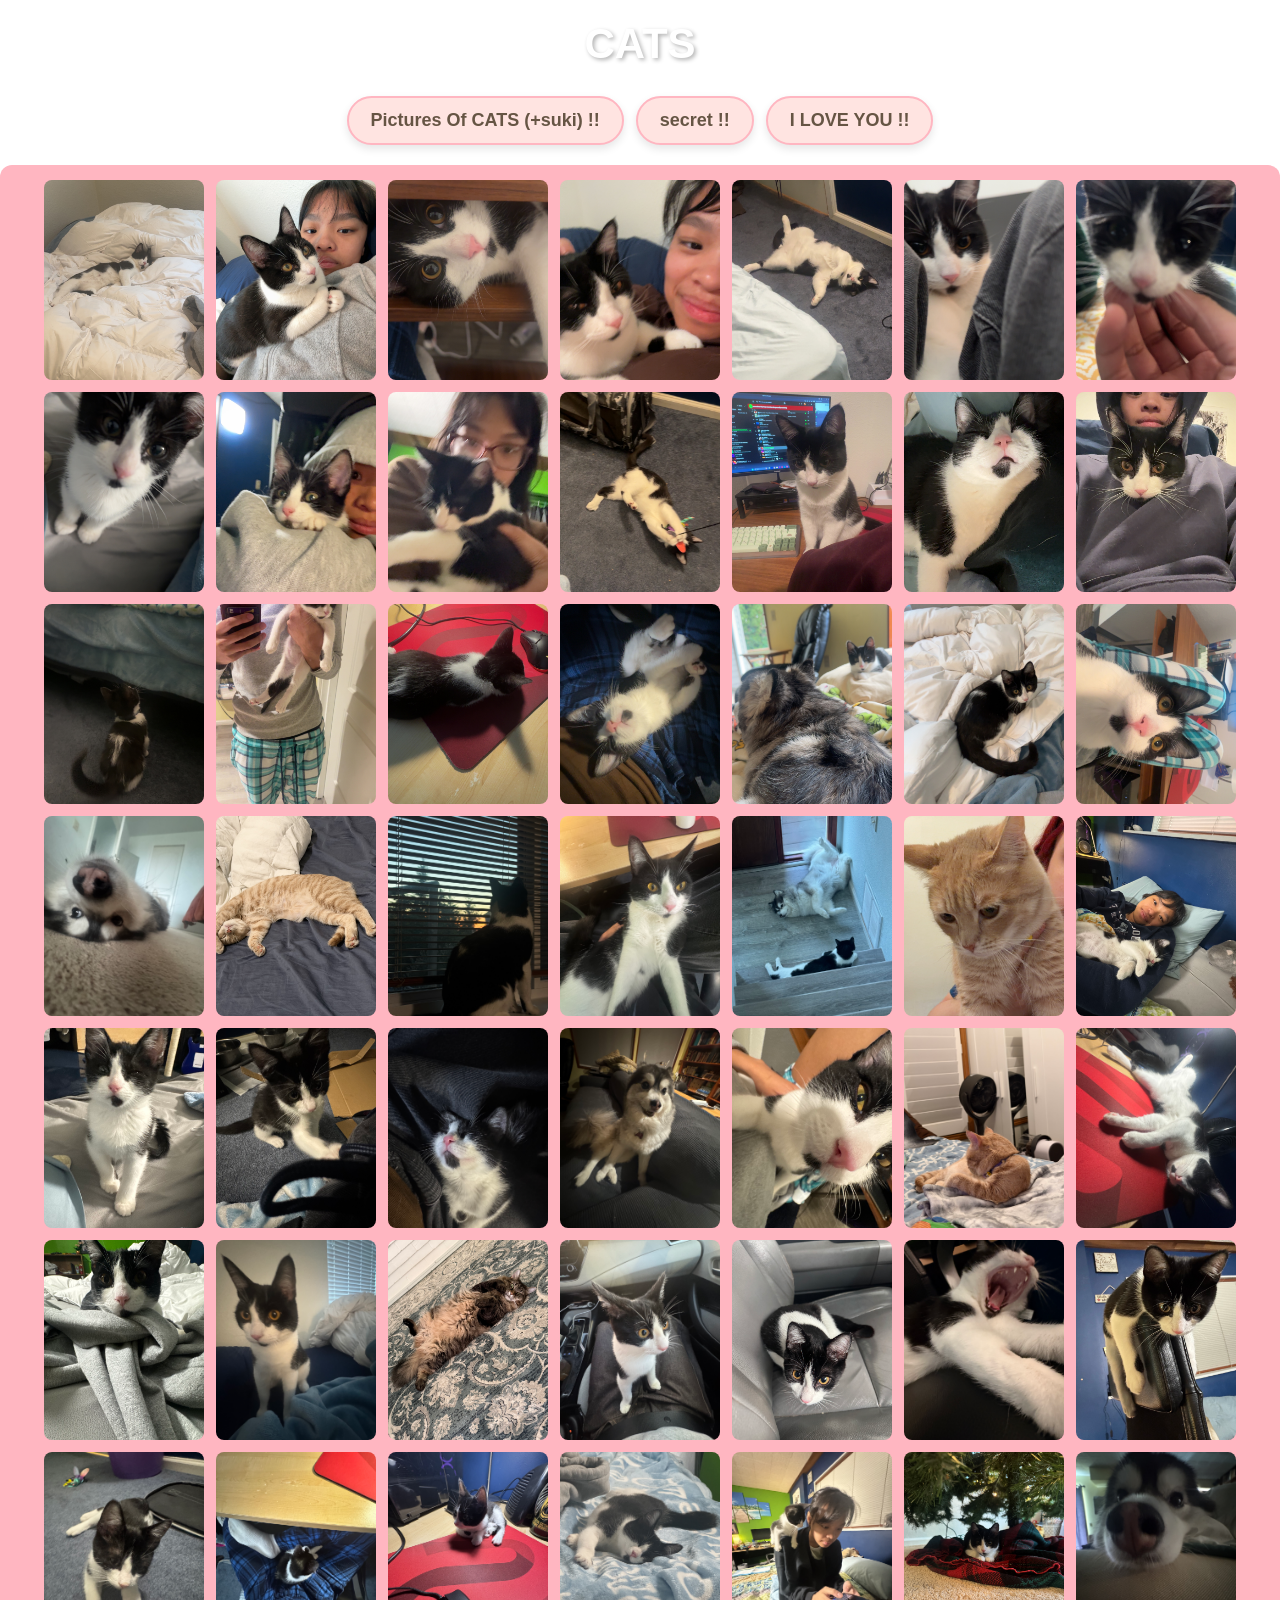
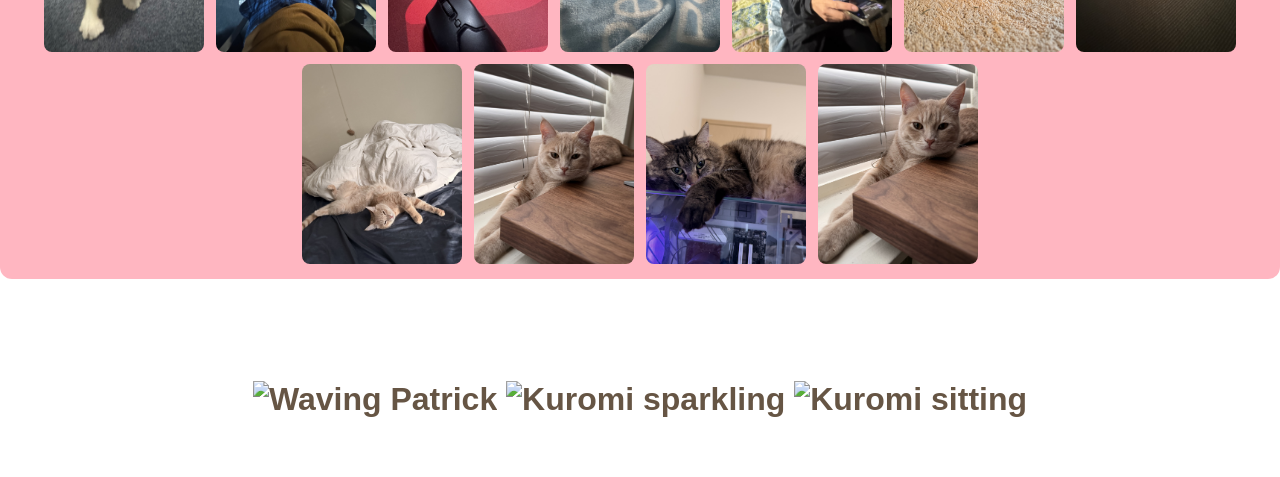
==== commit 3b0dbbd5: "Update cats.html" ====
--- a/cats.html
+++ b/cats.html
@@ -18,7 +18,8 @@
 					<li><a href="https://ella11-a.github.io/ocean/sad.html"> I LOVE YOU !!</a></li>
 				</ul>
 			</div>
-			
+
+		</div>
 			<div id="cat-gallery">
 	
 				<img class="small-picture" src="./images/animal (1).JPG" alt="">
@@ -89,7 +90,7 @@
 
 
 			
-      </div>
+
 		<div id="footer">
 			<p>PICTURES OF YUGI (and a bit of amora, annie, and suki !!) &lt;3 Ella </p>
 	
--- a/css/style.css
+++ b/css/style.css
@@ -363,7 +363,7 @@
 }
 
 #cat-gallery {
-  display: inline-flex;
+  display: flex;
   flex-wrap: wrap;
   justify-content: center;
   align-items: center;
@@ -372,6 +372,7 @@
   padding: 15px;
   border-radius: 12px;
   margin: 20px auto;
+  width: fit-content !important; 
   max-width: 100%;
 }
 
